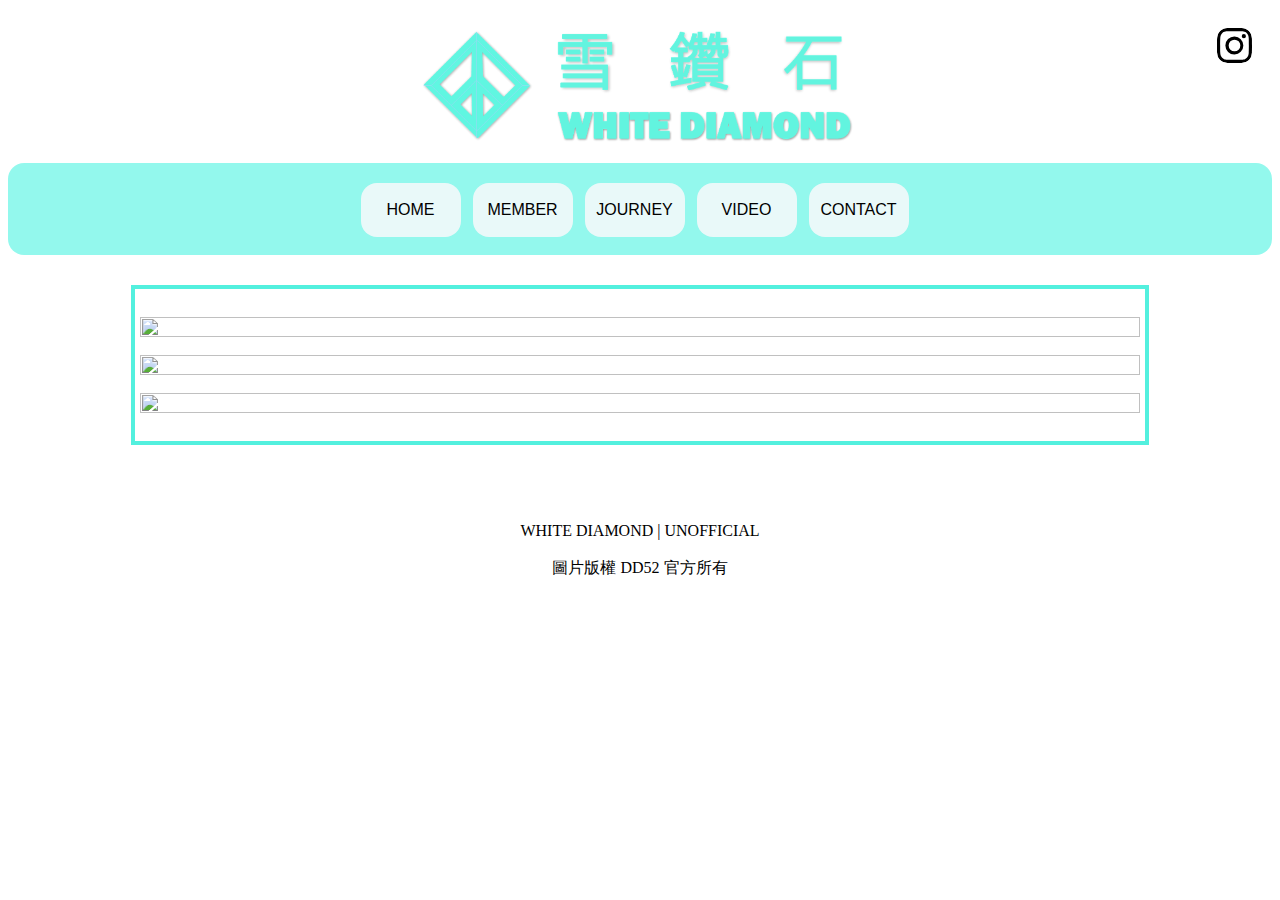
==== index.html @ bf09a4b3 "Update index.html" ====
<html>

<head>
  <meta charset="utf-8">
  <meta name="viewport" content="initial-scale=1, maximum-scale=1, user-scalable=no">
  <script src="https://ajax.googleapis.com/ajax/libs/jquery/3.3.1/jquery.min.js"></script>
  <link rel="apple-touch-icon" sizes="180x180" href="photo4web/touch-icon2.png">
  <link rel="shortcut icon" sizes="192x192" href="photo4web/touch-icon2.png">
  <link rel="stylesheet" href="css/master.css" type="text/css">
  <script src="js/backtop.js"></script>
  <meta name="description" content="Biling Biling White Diamond, 大家好我們是 雪鑽石！"/>
  <meta name="keywords" content="DD52, WHITE DIAMOND, 雪鑽石, 壞呆們, 方塊團, 雪糕"/>
  <meta name="author" content="ppolice"/>
  <title>WHITE DIAMOND | UNOFFICIAL</title>
</head>

<body>

  <div class="header">
    <svg class="ins_up600" xmlns="http://www.w3.org/2000/svg" width="35" height="35" fill="currentColor" viewBox="0 0 16 16"  onclick="window.open('https://instagram.com/dd52__white.diamond?igshid=YmMyMTA2M2Y=')">
      <path d="M8 0C5.829 0 5.556.01 4.703.048 3.85.088 3.269.222 2.76.42a3.917 3.917 0 0 0-1.417.923A3.927 3.927 0 0 0 .42 2.76C.222 3.268.087 3.85.048 4.7.01 5.555 0 5.827 0 8.001c0 2.172.01 2.444.048 3.297.04.852.174 1.433.372 1.942.205.526.478.972.923 1.417.444.445.89.719 1.416.923.51.198 1.09.333 1.942.372C5.555 15.99 5.827 16 8 16s2.444-.01 3.298-.048c.851-.04 1.434-.174 1.943-.372a3.916 3.916 0 0 0 1.416-.923c.445-.445.718-.891.923-1.417.197-.509.332-1.09.372-1.942C15.99 10.445 16 10.173 16 8s-.01-2.445-.048-3.299c-.04-.851-.175-1.433-.372-1.941a3.926 3.926 0 0 0-.923-1.417A3.911 3.911 0 0 0 13.24.42c-.51-.198-1.092-.333-1.943-.372C10.443.01 10.172 0 7.998 0h.003zm-.717 1.442h.718c2.136 0 2.389.007 3.232.046.78.035 1.204.166 1.486.275.373.145.64.319.92.599.28.28.453.546.598.92.11.281.24.705.275 1.485.039.843.047 1.096.047 3.231s-.008 2.389-.047 3.232c-.035.78-.166 1.203-.275 1.485a2.47 2.47 0 0 1-.599.919c-.28.28-.546.453-.92.598-.28.11-.704.24-1.485.276-.843.038-1.096.047-3.232.047s-2.39-.009-3.233-.047c-.78-.036-1.203-.166-1.485-.276a2.478 2.478 0 0 1-.92-.598 2.48 2.48 0 0 1-.6-.92c-.109-.281-.24-.705-.275-1.485-.038-.843-.046-1.096-.046-3.233 0-2.136.008-2.388.046-3.231.036-.78.166-1.204.276-1.486.145-.373.319-.64.599-.92.28-.28.546-.453.92-.598.282-.11.705-.24 1.485-.276.738-.034 1.024-.044 2.515-.045v.002zm4.988 1.328a.96.96 0 1 0 0 1.92.96.96 0 0 0 0-1.92zm-4.27 1.122a4.109 4.109 0 1 0 0 8.217 4.109 4.109 0 0 0 0-8.217zm0 1.441a2.667 2.667 0 1 1 0 5.334 2.667 2.667 0 0 1 0-5.334z"/>
    </svg>
    <svg class="ins_down600" xmlns="http://www.w3.org/2000/svg" width="20" height="20" fill="currentColor" viewBox="0 0 16 16"  onclick="window.open('https://instagram.com/dd52__white.diamond?igshid=YmMyMTA2M2Y=')">
      <path d="M8 0C5.829 0 5.556.01 4.703.048 3.85.088 3.269.222 2.76.42a3.917 3.917 0 0 0-1.417.923A3.927 3.927 0 0 0 .42 2.76C.222 3.268.087 3.85.048 4.7.01 5.555 0 5.827 0 8.001c0 2.172.01 2.444.048 3.297.04.852.174 1.433.372 1.942.205.526.478.972.923 1.417.444.445.89.719 1.416.923.51.198 1.09.333 1.942.372C5.555 15.99 5.827 16 8 16s2.444-.01 3.298-.048c.851-.04 1.434-.174 1.943-.372a3.916 3.916 0 0 0 1.416-.923c.445-.445.718-.891.923-1.417.197-.509.332-1.09.372-1.942C15.99 10.445 16 10.173 16 8s-.01-2.445-.048-3.299c-.04-.851-.175-1.433-.372-1.941a3.926 3.926 0 0 0-.923-1.417A3.911 3.911 0 0 0 13.24.42c-.51-.198-1.092-.333-1.943-.372C10.443.01 10.172 0 7.998 0h.003zm-.717 1.442h.718c2.136 0 2.389.007 3.232.046.78.035 1.204.166 1.486.275.373.145.64.319.92.599.28.28.453.546.598.92.11.281.24.705.275 1.485.039.843.047 1.096.047 3.231s-.008 2.389-.047 3.232c-.035.78-.166 1.203-.275 1.485a2.47 2.47 0 0 1-.599.919c-.28.28-.546.453-.92.598-.28.11-.704.24-1.485.276-.843.038-1.096.047-3.232.047s-2.39-.009-3.233-.047c-.78-.036-1.203-.166-1.485-.276a2.478 2.478 0 0 1-.92-.598 2.48 2.48 0 0 1-.6-.92c-.109-.281-.24-.705-.275-1.485-.038-.843-.046-1.096-.046-3.233 0-2.136.008-2.388.046-3.231.036-.78.166-1.204.276-1.486.145-.373.319-.64.599-.92.28-.28.546-.453.92-.598.282-.11.705-.24 1.485-.276.738-.034 1.024-.044 2.515-.045v.002zm4.988 1.328a.96.96 0 1 0 0 1.92.96.96 0 0 0 0-1.92zm-4.27 1.122a4.109 4.109 0 1 0 0 8.217 4.109 4.109 0 0 0 0-8.217zm0 1.441a2.667 2.667 0 1 1 0 5.334 2.667 2.667 0 0 1 0-5.334z"/>
    </svg>
    <div class="logo">
      <img class="photobase" src="photo4web/head5.png">
    </div>
  </div>

  <div class="MenuBar">
    <ul>
      <div>
        <li><span id="here" onclick="window.open('index.html','_self')">HOME</span></li>
        <li><span onclick="window.open('member.html','_self')">MEMBER</span></li>
        <li><span onclick="window.open('journey.html','_self')">JOURNEY</span></li>
        <li><span onclick="window.open('video.html','_self')">VIDEO</span></li>
        <li><span onclick="window.open('contact.html','_self')">CONTACT</span></li>
      </div>
    </ul>
</div>

<div class="mainart">
  <div>
    <br/>
    <img class="photomain" src="https://scontent.ftpe7-4.fna.fbcdn.net/v/t1.6435-9/117907001_190374689147223_4500296936951306288_n.jpg?_nc_cat=109&ccb=1-7&_nc_sid=730e14&_nc_ohc=1T-xSmOCpiYAX_kzBAu&_nc_oc=AQnAhjpzoYs2d_5B5jKesAO9brOOw_lAbSHgTNwvRC7lLeH2TJfXD7W5saIeNeOjzfPOu5nOGhoLyU1cSRZMp3I_&_nc_ht=scontent.ftpe7-4.fna&oh=00_AT9rKmnCGxiRgkAt9RQYmtk6-CGv8BlxSCSZFjy3K7YiIA&oe=63435476">
    <div><br/></div>
    <img class="photomain" src="https://scontent.ftpe7-4.fna.fbcdn.net/v/t1.6435-9/107351310_175945803923445_8529173584168853883_n.jpg?_nc_cat=101&ccb=1-7&_nc_sid=730e14&_nc_ohc=MafcT6zIH5wAX_d5u4C&tn=G9i7YtrYUimDudVD&_nc_ht=scontent.ftpe7-4.fna&oh=00_AT_Kk1lSFVZjAhshKstx6pSZwnzfZtTewGEWTYwvDiXyrQ&oe=63462306">
    <div><br/></div>
    <img class="photomain" src="https://scontent.ftpe7-4.fna.fbcdn.net/v/t1.6435-9/115823837_179530963564929_3921805124821416872_n.jpg?_nc_cat=109&ccb=1-7&_nc_sid=8bfeb9&_nc_ohc=YlhIL5TvLOQAX9xadha&tn=G9i7YtrYUimDudVD&_nc_ht=scontent.ftpe7-4.fna&oh=00_AT-2jsGlarO6Mn-_nV9gerS_AvS6a6TjPcAzQE0dnqsUnQ&oe=6343CFEC">
    <br/>
  </div>
</div>

<div class="footer">
  <div>WHITE DIAMOND | UNOFFICIAL</div>
  <div><br/></div>
  <div>圖片版權 DD52 官方所有</div>
</div>

<button type="button" id="BackTop">
  <!--<img src="top.png">
</div>-->

</body>

</html>
---- css/master.css ----
#BackTop{
    position: fixed;
    bottom: 1.5rem;
    right: 2rem;
    cursor: pointer;
    display: none;
    width: 60px;
    height: 60px;
    background: url(https://myfriends1033.github.io/white-diamond/photo4web/topsmall.png) center no-repeat;
    background-size: 100% auto;
    border:none;
    border-radius: 180px 180px 180px 180px;
}

/*#BackTop:hover{
    background: url(https://myfriends1033.github.io/white-diamond/photo4web/top_hover.png) center no-repeat;
    background-size: 100% auto;
}*/


body{
    cursor: url(https://myfriends1033.github.io/article/photo/cur.cur), auto !important;
    /*cursor: url(https://cur.cursors-4u.net/user/use-1/use75.cur), auto !important;*/
    /*background-color: rgb(223, 232, 232);*/
    background: url(https://myfriends1033.github.io/white-diamond/photo4web/background.png) no-repeat center;
    background-size: cover;
    height: auto;
}


@media screen and (max-width: 600px){
    .MenuBar > ul{
        padding-inline-start: 20px;
    }

    .ins_up600 {
        display:none;
    }

    .ins_down600 {
        background-color:white;
        border-radius: 7px;
        position: absolute;
        top: 35px;
        right: 10px;
        cursor: pointer;
    }

    .footer{
        height: 100px;
    }
}

@media screen and (min-width: 601px){
    .header {
        height: 155px;
    }
    
    .MenuBar{
    display: flex;
    justify-content: center;
    }

    .MenuBar > ul{
        padding-inline-start: 25px;
    }

    .ins_up600 {
        background-color:white;
        border-radius: 10.5px;
        position: absolute;
        top: 20px;
        right: 20px;
        cursor: pointer;
    }

    .ins_down600 {
        display:none;
    }

    .footer{
        height: 150px;
    }
}

.header{
    /*width: 500px;*/
    position: relative;
    display: flex;
    justify-content: center;    
    align-content: center;      
    flex-wrap: wrap;
}

.logo{
    width: 660px;
    max-width: 85%;
    height: 100%;
    /*position: relative;
    left: 10%;*/
    display: flex;
    justify-content: center;
    align-content: center;
    flex-wrap: wrap;
}

.photobase{
    max-width: 100%;
    max-height: 100%;
    display: block;
    padding: 2%;
    box-sizing: border-box;
}

.photomain{
    width: 100%;
    display:block;
}

.MenuBar{
    background-color: rgba(120, 246, 232, 0.8);
    width:100%;
    overflow-x: scroll;
    overflow-y: hidden;
    position: sticky;
    top: 0;
    /*left: 0;*/
    border-radius: 1em 1em 1em 1em;
}

.MenuBar > ul > div{
    /*position: relative;*/
    top: 0px;
    left: 0px;
    width: 37em;
    height: 60px;
    user-select: none;
}
.MenuBar > ul > div > li{
    padding: 4px;
    display: inline-block;

}
.MenuBar > ul > div > li > span{
    display: inline-block;
    width: 100px;
    height: 90%;
    background-color: rgba(243, 248, 249, 0.9);
    position: relative;
    display: flex;
    justify-content: center;
    align-content: center;      
    flex-wrap: wrap;
    border-radius: 1em 1em 1em 1em;
    font: icon;
}


.mainart {
    display: flex;
    align-items: center;
    justify-content: center;
    margin: 30px 0px 30px 0px;
}

.mainart > div{
    width: 1000px;
    max-width: 85%;
    /*margin:30px 50px 50px 50px;*/
    padding: 10px 5px 10px 5px;
    border: 4px solid rgb(83, 240, 222);
}

.footer {
    /*background-color: rgb(0, 255, 213);*/
    background: url(https://myfriends1033.github.io/white-diamond/photo4web/background.png) no-repeat center;
    background-size: cover;
    display: flex;
    align-items: center;
    justify-content: center;
    flex-direction: column;
}
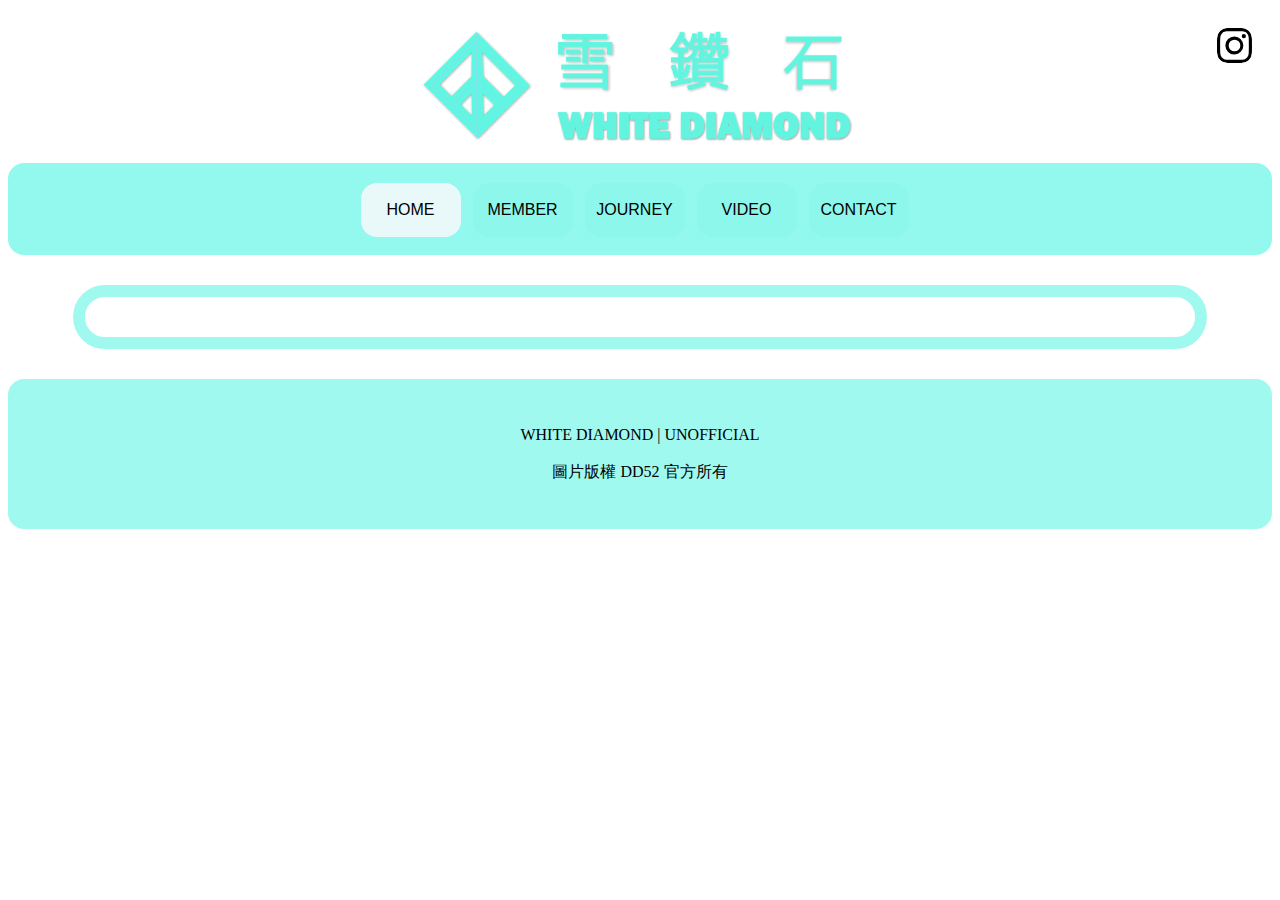
==== commit 6275329a: "Update index.html" ====
--- a/index.html
+++ b/index.html
@@ -1,67 +1,74 @@
 <html>
 
-<head>
-  <meta charset="utf-8">
-  <meta name="viewport" content="initial-scale=1, maximum-scale=1, user-scalable=no">
-  <script src="https://ajax.googleapis.com/ajax/libs/jquery/3.3.1/jquery.min.js"></script>
-  <link rel="apple-touch-icon" sizes="180x180" href="photo4web/touch-icon2.png">
-  <link rel="shortcut icon" sizes="192x192" href="photo4web/touch-icon2.png">
-  <link rel="stylesheet" href="css/master.css" type="text/css">
-  <script src="js/backtop.js"></script>
-  <meta name="description" content="Biling Biling White Diamond, 大家好我們是 雪鑽石！"/>
-  <meta name="keywords" content="DD52, WHITE DIAMOND, 雪鑽石, 壞呆們, 方塊團, 雪糕"/>
-  <meta name="author" content="ppolice"/>
-  <title>WHITE DIAMOND | UNOFFICIAL</title>
-</head>
+    <head>
+        <meta charset="utf-8">
+        <meta name="viewport" content="initial-scale=1, maximum-scale=1, user-scalable=no">
+        <script src="https://ajax.googleapis.com/ajax/libs/jquery/3.3.1/jquery.min.js"></script>
+        <link rel="apple-touch-icon" sizes="180x180" href="photo4web/touch-icon2.png">
+        <link rel="shortcut icon" sizes="192x192" href="photo4web/touch-icon2.png">
+        <link rel="stylesheet" href="css/master.css" type="text/css">
+        <link rel="stylesheet" href="css/picwrap.css" type="text/css">
+        <script src="js/backtop.js"></script>
+        <meta name="description" content="Biling Biling White Diamond, 大家好我們是 雪鑽石！"/>
+        <meta name="keywords" content="DD52, WHITE DIAMOND, 雪鑽石, 壞呆們, 方塊團, 雪糕"/>
+        <meta name="author" content="ppolice"/>
+        <title>WHITE DIAMOND | UNOFFICIAL</title>
+    </head>
 
-<body>
+    <body>
 
-  <div class="header">
-    <svg class="ins_up600" xmlns="http://www.w3.org/2000/svg" width="35" height="35" fill="currentColor" viewBox="0 0 16 16"  onclick="window.open('https://instagram.com/dd52__white.diamond?igshid=YmMyMTA2M2Y=')">
-      <path d="M8 0C5.829 0 5.556.01 4.703.048 3.85.088 3.269.222 2.76.42a3.917 3.917 0 0 0-1.417.923A3.927 3.927 0 0 0 .42 2.76C.222 3.268.087 3.85.048 4.7.01 5.555 0 5.827 0 8.001c0 2.172.01 2.444.048 3.297.04.852.174 1.433.372 1.942.205.526.478.972.923 1.417.444.445.89.719 1.416.923.51.198 1.09.333 1.942.372C5.555 15.99 5.827 16 8 16s2.444-.01 3.298-.048c.851-.04 1.434-.174 1.943-.372a3.916 3.916 0 0 0 1.416-.923c.445-.445.718-.891.923-1.417.197-.509.332-1.09.372-1.942C15.99 10.445 16 10.173 16 8s-.01-2.445-.048-3.299c-.04-.851-.175-1.433-.372-1.941a3.926 3.926 0 0 0-.923-1.417A3.911 3.911 0 0 0 13.24.42c-.51-.198-1.092-.333-1.943-.372C10.443.01 10.172 0 7.998 0h.003zm-.717 1.442h.718c2.136 0 2.389.007 3.232.046.78.035 1.204.166 1.486.275.373.145.64.319.92.599.28.28.453.546.598.92.11.281.24.705.275 1.485.039.843.047 1.096.047 3.231s-.008 2.389-.047 3.232c-.035.78-.166 1.203-.275 1.485a2.47 2.47 0 0 1-.599.919c-.28.28-.546.453-.92.598-.28.11-.704.24-1.485.276-.843.038-1.096.047-3.232.047s-2.39-.009-3.233-.047c-.78-.036-1.203-.166-1.485-.276a2.478 2.478 0 0 1-.92-.598 2.48 2.48 0 0 1-.6-.92c-.109-.281-.24-.705-.275-1.485-.038-.843-.046-1.096-.046-3.233 0-2.136.008-2.388.046-3.231.036-.78.166-1.204.276-1.486.145-.373.319-.64.599-.92.28-.28.546-.453.92-.598.282-.11.705-.24 1.485-.276.738-.034 1.024-.044 2.515-.045v.002zm4.988 1.328a.96.96 0 1 0 0 1.92.96.96 0 0 0 0-1.92zm-4.27 1.122a4.109 4.109 0 1 0 0 8.217 4.109 4.109 0 0 0 0-8.217zm0 1.441a2.667 2.667 0 1 1 0 5.334 2.667 2.667 0 0 1 0-5.334z"/>
-    </svg>
-    <svg class="ins_down600" xmlns="http://www.w3.org/2000/svg" width="20" height="20" fill="currentColor" viewBox="0 0 16 16"  onclick="window.open('https://instagram.com/dd52__white.diamond?igshid=YmMyMTA2M2Y=')">
-      <path d="M8 0C5.829 0 5.556.01 4.703.048 3.85.088 3.269.222 2.76.42a3.917 3.917 0 0 0-1.417.923A3.927 3.927 0 0 0 .42 2.76C.222 3.268.087 3.85.048 4.7.01 5.555 0 5.827 0 8.001c0 2.172.01 2.444.048 3.297.04.852.174 1.433.372 1.942.205.526.478.972.923 1.417.444.445.89.719 1.416.923.51.198 1.09.333 1.942.372C5.555 15.99 5.827 16 8 16s2.444-.01 3.298-.048c.851-.04 1.434-.174 1.943-.372a3.916 3.916 0 0 0 1.416-.923c.445-.445.718-.891.923-1.417.197-.509.332-1.09.372-1.942C15.99 10.445 16 10.173 16 8s-.01-2.445-.048-3.299c-.04-.851-.175-1.433-.372-1.941a3.926 3.926 0 0 0-.923-1.417A3.911 3.911 0 0 0 13.24.42c-.51-.198-1.092-.333-1.943-.372C10.443.01 10.172 0 7.998 0h.003zm-.717 1.442h.718c2.136 0 2.389.007 3.232.046.78.035 1.204.166 1.486.275.373.145.64.319.92.599.28.28.453.546.598.92.11.281.24.705.275 1.485.039.843.047 1.096.047 3.231s-.008 2.389-.047 3.232c-.035.78-.166 1.203-.275 1.485a2.47 2.47 0 0 1-.599.919c-.28.28-.546.453-.92.598-.28.11-.704.24-1.485.276-.843.038-1.096.047-3.232.047s-2.39-.009-3.233-.047c-.78-.036-1.203-.166-1.485-.276a2.478 2.478 0 0 1-.92-.598 2.48 2.48 0 0 1-.6-.92c-.109-.281-.24-.705-.275-1.485-.038-.843-.046-1.096-.046-3.233 0-2.136.008-2.388.046-3.231.036-.78.166-1.204.276-1.486.145-.373.319-.64.599-.92.28-.28.546-.453.92-.598.282-.11.705-.24 1.485-.276.738-.034 1.024-.044 2.515-.045v.002zm4.988 1.328a.96.96 0 1 0 0 1.92.96.96 0 0 0 0-1.92zm-4.27 1.122a4.109 4.109 0 1 0 0 8.217 4.109 4.109 0 0 0 0-8.217zm0 1.441a2.667 2.667 0 1 1 0 5.334 2.667 2.667 0 0 1 0-5.334z"/>
-    </svg>
-    <div class="logo">
-      <img class="photobase" src="photo4web/head5.png">
-    </div>
-  </div>
+        <div class="header">
+            <svg class="ins_up600" xmlns="http://www.w3.org/2000/svg" width="35" height="35" fill="currentColor" viewBox="0 0 16 16"  onclick="window.open('https://instagram.com/dd52__white.diamond?igshid=YmMyMTA2M2Y=')">
+                <path d="M8 0C5.829 0 5.556.01 4.703.048 3.85.088 3.269.222 2.76.42a3.917 3.917 0 0 0-1.417.923A3.927 3.927 0 0 0 .42 2.76C.222 3.268.087 3.85.048 4.7.01 5.555 0 5.827 0 8.001c0 2.172.01 2.444.048 3.297.04.852.174 1.433.372 1.942.205.526.478.972.923 1.417.444.445.89.719 1.416.923.51.198 1.09.333 1.942.372C5.555 15.99 5.827 16 8 16s2.444-.01 3.298-.048c.851-.04 1.434-.174 1.943-.372a3.916 3.916 0 0 0 1.416-.923c.445-.445.718-.891.923-1.417.197-.509.332-1.09.372-1.942C15.99 10.445 16 10.173 16 8s-.01-2.445-.048-3.299c-.04-.851-.175-1.433-.372-1.941a3.926 3.926 0 0 0-.923-1.417A3.911 3.911 0 0 0 13.24.42c-.51-.198-1.092-.333-1.943-.372C10.443.01 10.172 0 7.998 0h.003zm-.717 1.442h.718c2.136 0 2.389.007 3.232.046.78.035 1.204.166 1.486.275.373.145.64.319.92.599.28.28.453.546.598.92.11.281.24.705.275 1.485.039.843.047 1.096.047 3.231s-.008 2.389-.047 3.232c-.035.78-.166 1.203-.275 1.485a2.47 2.47 0 0 1-.599.919c-.28.28-.546.453-.92.598-.28.11-.704.24-1.485.276-.843.038-1.096.047-3.232.047s-2.39-.009-3.233-.047c-.78-.036-1.203-.166-1.485-.276a2.478 2.478 0 0 1-.92-.598 2.48 2.48 0 0 1-.6-.92c-.109-.281-.24-.705-.275-1.485-.038-.843-.046-1.096-.046-3.233 0-2.136.008-2.388.046-3.231.036-.78.166-1.204.276-1.486.145-.373.319-.64.599-.92.28-.28.546-.453.92-.598.282-.11.705-.24 1.485-.276.738-.034 1.024-.044 2.515-.045v.002zm4.988 1.328a.96.96 0 1 0 0 1.92.96.96 0 0 0 0-1.92zm-4.27 1.122a4.109 4.109 0 1 0 0 8.217 4.109 4.109 0 0 0 0-8.217zm0 1.441a2.667 2.667 0 1 1 0 5.334 2.667 2.667 0 0 1 0-5.334z"/>
+            </svg>
+            <svg class="ins_down600" xmlns="http://www.w3.org/2000/svg" width="20" height="20" fill="currentColor" viewBox="0 0 16 16"  onclick="window.open('https://instagram.com/dd52__white.diamond?igshid=YmMyMTA2M2Y=')">
+                <path d="M8 0C5.829 0 5.556.01 4.703.048 3.85.088 3.269.222 2.76.42a3.917 3.917 0 0 0-1.417.923A3.927 3.927 0 0 0 .42 2.76C.222 3.268.087 3.85.048 4.7.01 5.555 0 5.827 0 8.001c0 2.172.01 2.444.048 3.297.04.852.174 1.433.372 1.942.205.526.478.972.923 1.417.444.445.89.719 1.416.923.51.198 1.09.333 1.942.372C5.555 15.99 5.827 16 8 16s2.444-.01 3.298-.048c.851-.04 1.434-.174 1.943-.372a3.916 3.916 0 0 0 1.416-.923c.445-.445.718-.891.923-1.417.197-.509.332-1.09.372-1.942C15.99 10.445 16 10.173 16 8s-.01-2.445-.048-3.299c-.04-.851-.175-1.433-.372-1.941a3.926 3.926 0 0 0-.923-1.417A3.911 3.911 0 0 0 13.24.42c-.51-.198-1.092-.333-1.943-.372C10.443.01 10.172 0 7.998 0h.003zm-.717 1.442h.718c2.136 0 2.389.007 3.232.046.78.035 1.204.166 1.486.275.373.145.64.319.92.599.28.28.453.546.598.92.11.281.24.705.275 1.485.039.843.047 1.096.047 3.231s-.008 2.389-.047 3.232c-.035.78-.166 1.203-.275 1.485a2.47 2.47 0 0 1-.599.919c-.28.28-.546.453-.92.598-.28.11-.704.24-1.485.276-.843.038-1.096.047-3.232.047s-2.39-.009-3.233-.047c-.78-.036-1.203-.166-1.485-.276a2.478 2.478 0 0 1-.92-.598 2.48 2.48 0 0 1-.6-.92c-.109-.281-.24-.705-.275-1.485-.038-.843-.046-1.096-.046-3.233 0-2.136.008-2.388.046-3.231.036-.78.166-1.204.276-1.486.145-.373.319-.64.599-.92.28-.28.546-.453.92-.598.282-.11.705-.24 1.485-.276.738-.034 1.024-.044 2.515-.045v.002zm4.988 1.328a.96.96 0 1 0 0 1.92.96.96 0 0 0 0-1.92zm-4.27 1.122a4.109 4.109 0 1 0 0 8.217 4.109 4.109 0 0 0 0-8.217zm0 1.441a2.667 2.667 0 1 1 0 5.334 2.667 2.667 0 0 1 0-5.334z"/>
+            </svg>
+            <div class="logo">
+                <img class="photobase" src="photo4web/head5.png">
+            </div>
+        </div>
 
-  <div class="MenuBar">
-    <ul>
-      <div>
-        <li><span id="here" onclick="window.open('index.html','_self')">HOME</span></li>
-        <li><span onclick="window.open('member.html','_self')">MEMBER</span></li>
-        <li><span onclick="window.open('journey.html','_self')">JOURNEY</span></li>
-        <li><span onclick="window.open('video.html','_self')">VIDEO</span></li>
-        <li><span onclick="window.open('contact.html','_self')">CONTACT</span></li>
-      </div>
-    </ul>
-</div>
+        <div class="MenuBar">
+            <ul>
+                <div>
+                    <li><span id="here" onclick="window.open('index.html','_self')">HOME</span></li>
+                    <li><span onclick="window.open('member.html','_self')">MEMBER</span></li>
+                    <li><span onclick="window.open('journey.html','_self')">JOURNEY</span></li>
+                    <li><span onclick="window.open('video.html','_self')">VIDEO</span></li>
+                    <li><span onclick="window.open('contact.html','_self')">CONTACT</span></li>
+                </div>
+            </ul>
+        </div>
 
-<div class="mainart">
-  <div>
-    <br/>
-    <img class="photomain" src="https://scontent.ftpe7-4.fna.fbcdn.net/v/t1.6435-9/117907001_190374689147223_4500296936951306288_n.jpg?_nc_cat=109&ccb=1-7&_nc_sid=730e14&_nc_ohc=1T-xSmOCpiYAX_kzBAu&_nc_oc=AQnAhjpzoYs2d_5B5jKesAO9brOOw_lAbSHgTNwvRC7lLeH2TJfXD7W5saIeNeOjzfPOu5nOGhoLyU1cSRZMp3I_&_nc_ht=scontent.ftpe7-4.fna&oh=00_AT9rKmnCGxiRgkAt9RQYmtk6-CGv8BlxSCSZFjy3K7YiIA&oe=63435476">
-    <div><br/></div>
-    <img class="photomain" src="https://scontent.ftpe7-4.fna.fbcdn.net/v/t1.6435-9/107351310_175945803923445_8529173584168853883_n.jpg?_nc_cat=101&ccb=1-7&_nc_sid=730e14&_nc_ohc=MafcT6zIH5wAX_d5u4C&tn=G9i7YtrYUimDudVD&_nc_ht=scontent.ftpe7-4.fna&oh=00_AT_Kk1lSFVZjAhshKstx6pSZwnzfZtTewGEWTYwvDiXyrQ&oe=63462306">
-    <div><br/></div>
-    <img class="photomain" src="https://scontent.ftpe7-4.fna.fbcdn.net/v/t1.6435-9/115823837_179530963564929_3921805124821416872_n.jpg?_nc_cat=109&ccb=1-7&_nc_sid=8bfeb9&_nc_ohc=YlhIL5TvLOQAX9xadha&tn=G9i7YtrYUimDudVD&_nc_ht=scontent.ftpe7-4.fna&oh=00_AT-2jsGlarO6Mn-_nV9gerS_AvS6a6TjPcAzQE0dnqsUnQ&oe=6343CFEC">
-    <br/>
-  </div>
-</div>
+        <div class="mainart">
+            <div>
+                <div class="pictures-wrap">
+                    <ul>
+                      <li>
+                        <img src="https://myfriends1033.github.io/white-diamond/photo4web/home_img.png" alt="">
+                      </li>
+                      <li>
+                        <img height="80.5%" src="https://scontent.ftpe7-2.fna.fbcdn.net/v/t1.6435-9/118925715_194323082088885_6087966753912338272_n.jpg?_nc_cat=108&ccb=1-7&_nc_sid=973b4a&_nc_ohc=xiT2oD8tdQQAX-9SK-a&_nc_ht=scontent.ftpe7-2.fna&oh=00_AT-dmcXwqsjssEjGBaw3iwtValI79JUx8xabwKS3WOIaPQ&oe=6372DE04" alt="">
+                      </li>
+                      <li>
+                        <img height="80.5%" src="https://scontent.ftpe7-4.fna.fbcdn.net/v/t1.6435-9/118951696_194323095422217_4035339872525050732_n.jpg?_nc_cat=107&ccb=1-7&_nc_sid=973b4a&_nc_ohc=e0h0IMmjvr4AX8ScKlB&_nc_ht=scontent.ftpe7-4.fna&oh=00_AT8rqPD8TlYCwDNZNb0noHAqdy-Yk8n7uI2hUXtL9KzoEw&oe=636F7E31" alt="">
+                      </li>
+                    </ul>
+                </div>
+            </div>
+        </div>
 
-<div class="footer">
-  <div>WHITE DIAMOND | UNOFFICIAL</div>
-  <div><br/></div>
-  <div>圖片版權 DD52 官方所有</div>
-</div>
+        <div class="footer">
+            <div>WHITE DIAMOND | UNOFFICIAL</div>
+            <div><br/></div>
+            <div>圖片版權 DD52 官方所有</div>
+        </div>
 
-<button type="button" id="BackTop">
-  <!--<img src="top.png">
-</div>-->
+        <button type="button" id="BackTop"></button>
+        <!--<img src="top.png">
+        </div>-->
 
-</body>
+    </body>
 
 </html>
--- a/css/master.css
+++ b/css/master.css
@@ -10,6 +10,7 @@
     background-size: 100% auto;
     border:none;
     border-radius: 180px 180px 180px 180px;
+    opacity: 0.9;
 }
 
 /*#BackTop:hover{
@@ -17,18 +18,37 @@
     background-size: 100% auto;
 }*/
 
-
-body{
+::selection {
+	background: rgb(62, 205, 189);
+	color:white
+}
+::-moz-selection {
+	background: rgb(62, 205, 189);
+	color:white
+}
+::-webkit-selection {
+	background: rgb(62, 205, 189);
+	color:white
+}
+
+body {
     cursor: url(https://myfriends1033.github.io/article/photo/cur.cur), auto !important;
     /*cursor: url(https://cur.cursors-4u.net/user/use-1/use75.cur), auto !important;*/
     /*background-color: rgb(223, 232, 232);*/
-    background: url(https://myfriends1033.github.io/white-diamond/photo4web/background.png) no-repeat center;
-    background-size: cover;
+    background: url(https://myfriends1033.github.io/white-diamond/photo4web/background2.png) top;
     height: auto;
 }
 
 
-@media screen and (max-width: 600px){
+@media screen and (max-width: 600px) {
+    body {
+        background-size: 20%;
+    }
+
+    .MenuBar {
+        overflow-x: scroll;
+    }
+    
     .MenuBar > ul{
         padding-inline-start: 20px;
     }
@@ -46,22 +66,36 @@
         cursor: pointer;
     }
 
-    .footer{
+    .mainart > div {
+        border: 0.6em solid rgb(120, 246, 232, 0.7);
+    }
+
+    .mainart > div > iframe {
+        max-width: 90%;
+        height: 200px;
+    }
+
+    .footer {
         height: 100px;
     }
 }
 
-@media screen and (min-width: 601px){
+@media screen and (min-width: 601px) {
+    body {
+        background-size: 15%;
+    }
+
     .header {
         height: 155px;
     }
     
-    .MenuBar{
-    display: flex;
-    justify-content: center;
-    }
-
-    .MenuBar > ul{
+    .MenuBar {
+    overflow-x: hidden;
+    display: flex;
+    justify-content: center;
+    }
+
+    .MenuBar > ul {
         padding-inline-start: 25px;
     }
 
@@ -78,12 +112,22 @@
         display:none;
     }
 
-    .footer{
+    .mainart > div {
+        border: 0.8em solid rgb(120, 246, 232, 0.7);
+    }
+
+    .mainart > div > iframe {
+        width: 800px;
+        max-width: 90%;
+        height: 355px;
+    }
+
+    .footer {
         height: 150px;
     }
 }
 
-.header{
+.header {
     /*width: 500px;*/
     position: relative;
     display: flex;
@@ -92,7 +136,7 @@
     flex-wrap: wrap;
 }
 
-.logo{
+.logo {
     width: 660px;
     max-width: 85%;
     height: 100%;
@@ -104,7 +148,7 @@
     flex-wrap: wrap;
 }
 
-.photobase{
+.photobase {
     max-width: 100%;
     max-height: 100%;
     display: block;
@@ -112,15 +156,14 @@
     box-sizing: border-box;
 }
 
-.photomain{
+.photomain {
     width: 100%;
     display:block;
 }
 
-.MenuBar{
+.MenuBar {
     background-color: rgba(120, 246, 232, 0.8);
     width:100%;
-    overflow-x: scroll;
     overflow-y: hidden;
     position: sticky;
     top: 0;
@@ -128,7 +171,7 @@
     border-radius: 1em 1em 1em 1em;
 }
 
-.MenuBar > ul > div{
+.MenuBar > ul > div {
     /*position: relative;*/
     top: 0px;
     left: 0px;
@@ -136,16 +179,16 @@
     height: 60px;
     user-select: none;
 }
-.MenuBar > ul > div > li{
+.MenuBar > ul > div > li {
     padding: 4px;
     display: inline-block;
 
 }
-.MenuBar > ul > div > li > span{
+.MenuBar > ul > div > li > span {
     display: inline-block;
     width: 100px;
     height: 90%;
-    background-color: rgba(243, 248, 249, 0.9);
+    background-color: rgba(120, 246, 232, 0.2);
     position: relative;
     display: flex;
     justify-content: center;
@@ -155,26 +198,58 @@
     font: icon;
 }
 
+.MenuBar > ul > div > li > span:hover {
+    background-color: rgba(243, 248, 249, 0.9);
+}
+
+#here {
+    background-color: rgba(243, 248, 249, 0.9);
+}
+
 
 .mainart {
     display: flex;
     align-items: center;
     justify-content: center;
+    flex-direction: column;
     margin: 30px 0px 30px 0px;
 }
 
-.mainart > div{
-    width: 1000px;
-    max-width: 85%;
+.mainart > div {
+    width: 1100px;
+    max-width: 90%;
     /*margin:30px 50px 50px 50px;*/
     padding: 10px 5px 10px 5px;
-    border: 4px solid rgb(83, 240, 222);
+    display: flex;
+    align-items: center;
+    justify-content: center;
+    flex-direction: column;
+    border-radius: 2em;
+}
+
+.vdtitleup {
+    display: block;
+    font-size: 1.5em;
+    margin-block-start: 1.5em;
+    margin-block-end: 0em;
+    font-weight: bold;
+    text-align: center;
+}
+
+.vdtitledown {
+    display: block;
+    font-size: 1.2em;
+    margin-block-start: 0em;
+    margin-block-end: 0.83em;
+    font-weight: bold;
+    text-align: center;
 }
 
 .footer {
-    /*background-color: rgb(0, 255, 213);*/
-    background: url(https://myfriends1033.github.io/white-diamond/photo4web/background.png) no-repeat center;
-    background-size: cover;
+    background-color: rgba(120, 246, 232, 0.7);
+    border-radius: 1em 1em 1em 1em;
+    /* background: url(https://myfriends1033.github.io/white-diamond/photo4web/background.png) no-repeat center;
+    background-size: cover; */
     display: flex;
     align-items: center;
     justify-content: center;
--- a/css/picwrap.css
+++ b/css/picwrap.css
@@ -0,0 +1,59 @@
+/* 動畫關鍵影格 */
+@keyframes move {
+    7% {
+        transform: translateX(0px);
+    }
+    15% {
+        transform: translateX(0px);
+    }
+    30% {
+        transform: translateX(-33.5%);
+    }
+    45% {
+        transform: translateX(-33.5%);
+    }
+    60% {
+        transform: translateX(-66.67%);
+    }
+    80% {
+        transform: translateX(-66.67%);
+    }
+}
+
+.pictures-wrap > ul,
+.pictures-wrap > ul > li {
+    margin: 0px;
+    padding: 0px;
+}
+
+.pictures-wrap {
+    width: 1100px;
+    max-width: 95%;
+    /* margin: 0 auto; */
+    /* border: 5px solid pink; */
+    overflow: hidden;
+}
+
+.pictures-wrap > ul {
+    width: 300%;
+    display: flex;
+    animation: move 20s infinite;
+}
+
+.pictures-wrap > ul > li {
+    width: 1100px;
+    max-width: 100%;
+    display: flex;
+    align-items: center;
+    justify-content: center;
+    flex-direction: column;
+}
+
+.pictures-wrap > ul > li > img {
+    max-width: 100%;
+}
+
+/* .pictures-wrap > ul > li > img:hover {
+    transform: scale(1.2);
+    transition: transform 0.8;
+} */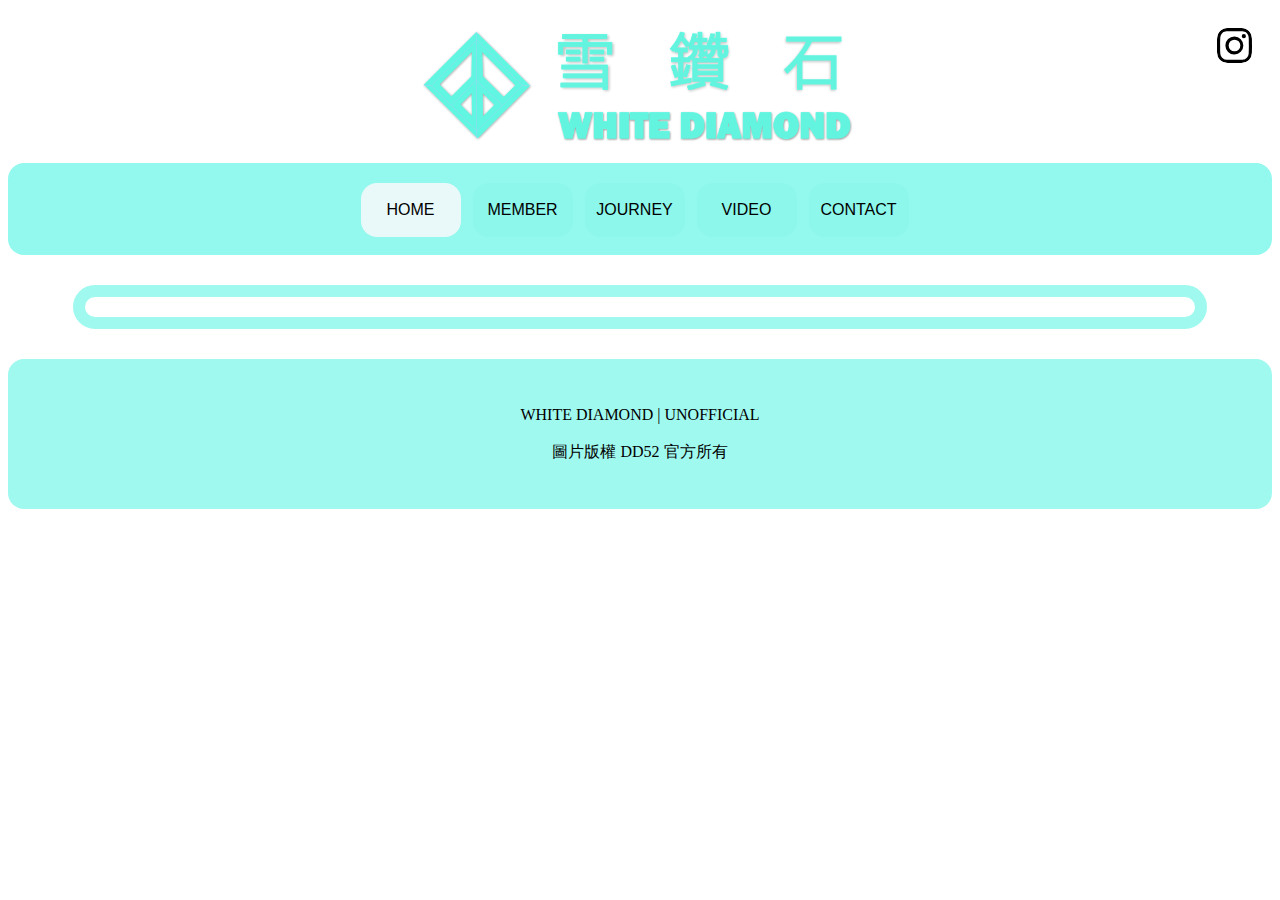
==== commit c354e1df: "Update index.html" ====
--- a/index.html
+++ b/index.html
@@ -49,10 +49,10 @@
                         <img src="https://myfriends1033.github.io/white-diamond/photo4web/home_img.png" alt="">
                       </li>
                       <li>
-                        <img height="80.5%" src="https://scontent.ftpe7-2.fna.fbcdn.net/v/t1.6435-9/118925715_194323082088885_6087966753912338272_n.jpg?_nc_cat=108&ccb=1-7&_nc_sid=973b4a&_nc_ohc=xiT2oD8tdQQAX-9SK-a&_nc_ht=scontent.ftpe7-2.fna&oh=00_AT-dmcXwqsjssEjGBaw3iwtValI79JUx8xabwKS3WOIaPQ&oe=6372DE04" alt="">
+                        <img src="https://scontent.ftpe7-2.fna.fbcdn.net/v/t1.6435-9/118925715_194323082088885_6087966753912338272_n.jpg?_nc_cat=108&ccb=1-7&_nc_sid=973b4a&_nc_ohc=xiT2oD8tdQQAX-9SK-a&_nc_ht=scontent.ftpe7-2.fna&oh=00_AT-dmcXwqsjssEjGBaw3iwtValI79JUx8xabwKS3WOIaPQ&oe=6372DE04" alt="">
                       </li>
                       <li>
-                        <img height="80.5%" src="https://scontent.ftpe7-4.fna.fbcdn.net/v/t1.6435-9/118951696_194323095422217_4035339872525050732_n.jpg?_nc_cat=107&ccb=1-7&_nc_sid=973b4a&_nc_ohc=e0h0IMmjvr4AX8ScKlB&_nc_ht=scontent.ftpe7-4.fna&oh=00_AT8rqPD8TlYCwDNZNb0noHAqdy-Yk8n7uI2hUXtL9KzoEw&oe=636F7E31" alt="">
+                        <img src="https://scontent.ftpe7-4.fna.fbcdn.net/v/t1.6435-9/118951696_194323095422217_4035339872525050732_n.jpg?_nc_cat=107&ccb=1-7&_nc_sid=973b4a&_nc_ohc=e0h0IMmjvr4AX8ScKlB&_nc_ht=scontent.ftpe7-4.fna&oh=00_AT8rqPD8TlYCwDNZNb0noHAqdy-Yk8n7uI2hUXtL9KzoEw&oe=636F7E31" alt="">
                       </li>
                     </ul>
                 </div>
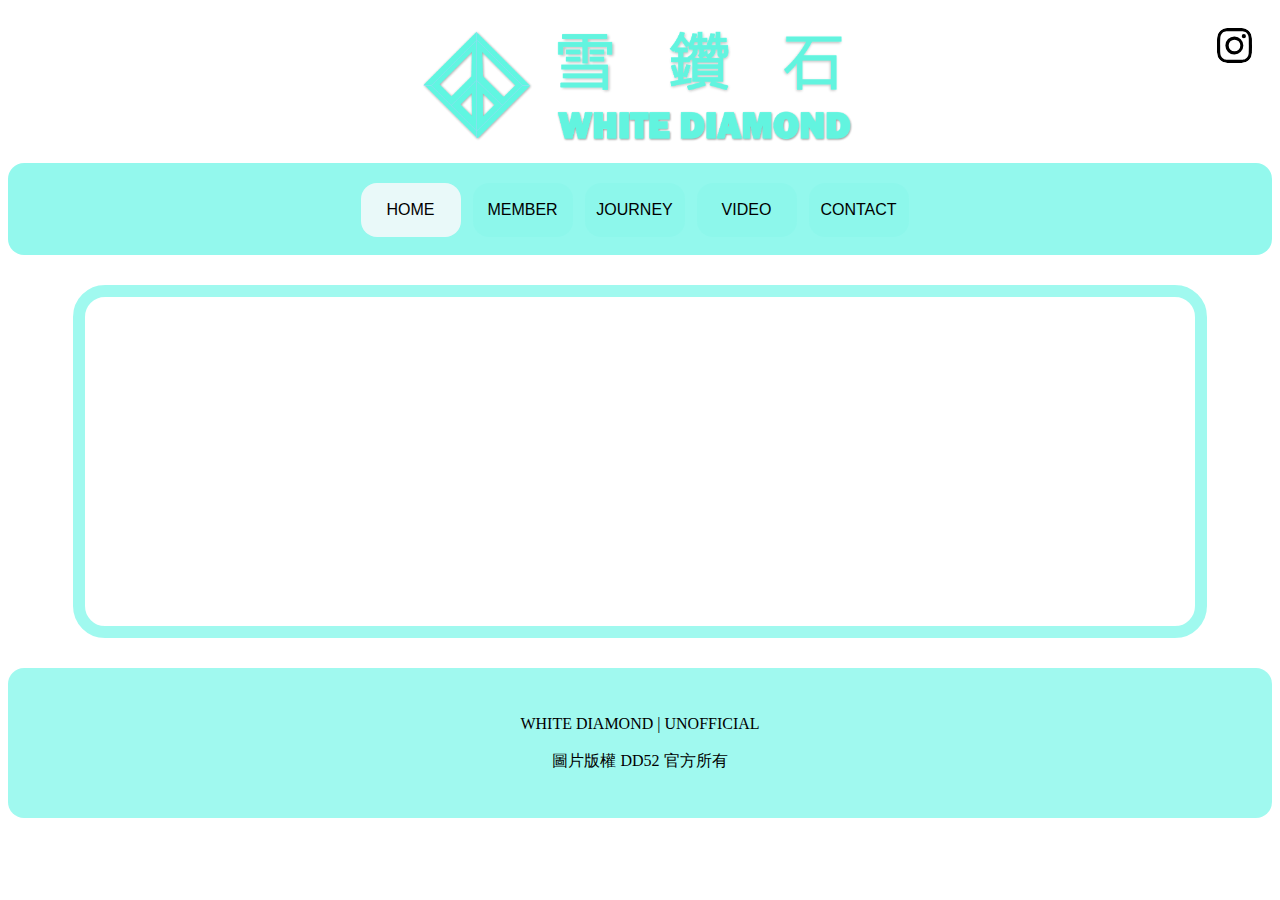
==== commit 0d2c615a: "Update index.html" ====
--- a/index.html
+++ b/index.html
@@ -45,15 +45,19 @@
             <div>
                 <div class="pictures-wrap">
                     <ul>
-                      <li>
-                        <img src="https://myfriends1033.github.io/white-diamond/photo4web/home_img.png" alt="">
-                      </li>
-                      <li>
-                        <img src="https://scontent.ftpe7-2.fna.fbcdn.net/v/t1.6435-9/118925715_194323082088885_6087966753912338272_n.jpg?_nc_cat=108&ccb=1-7&_nc_sid=973b4a&_nc_ohc=xiT2oD8tdQQAX-9SK-a&_nc_ht=scontent.ftpe7-2.fna&oh=00_AT-dmcXwqsjssEjGBaw3iwtValI79JUx8xabwKS3WOIaPQ&oe=6372DE04" alt="">
-                      </li>
-                      <li>
-                        <img src="https://scontent.ftpe7-4.fna.fbcdn.net/v/t1.6435-9/118951696_194323095422217_4035339872525050732_n.jpg?_nc_cat=107&ccb=1-7&_nc_sid=973b4a&_nc_ohc=e0h0IMmjvr4AX8ScKlB&_nc_ht=scontent.ftpe7-4.fna&oh=00_AT8rqPD8TlYCwDNZNb0noHAqdy-Yk8n7uI2hUXtL9KzoEw&oe=636F7E31" alt="">
-                      </li>
+                        <li>
+                            <img src="photo4web/home_img.png" alt="">
+                        </li>
+                        <li>
+                            <div style="padding: 10%;">
+                                <img src="https://scontent.ftpe7-2.fna.fbcdn.net/v/t1.6435-9/118925715_194323082088885_6087966753912338272_n.jpg?_nc_cat=108&ccb=1-7&_nc_sid=973b4a&_nc_ohc=xiT2oD8tdQQAX-9SK-a&_nc_ht=scontent.ftpe7-2.fna&oh=00_AT-dmcXwqsjssEjGBaw3iwtValI79JUx8xabwKS3WOIaPQ&oe=6372DE04" alt="">
+                            </div>                            
+                        </li>
+                        <li>
+                            <div style="padding: 10%;">
+                                <img src="https://scontent.ftpe7-4.fna.fbcdn.net/v/t1.6435-9/118951696_194323095422217_4035339872525050732_n.jpg?_nc_cat=107&ccb=1-7&_nc_sid=973b4a&_nc_ohc=e0h0IMmjvr4AX8ScKlB&_nc_ht=scontent.ftpe7-4.fna&oh=00_AT8rqPD8TlYCwDNZNb0noHAqdy-Yk8n7uI2hUXtL9KzoEw&oe=636F7E31" alt="">
+                            </div>       
+                        </li>
                     </ul>
                 </div>
             </div>
--- a/css/picwrap.css
+++ b/css/picwrap.css
@@ -7,10 +7,10 @@
         transform: translateX(0px);
     }
     30% {
-        transform: translateX(-33.5%);
+        transform: translateX(-33.4%);
     }
     45% {
-        transform: translateX(-33.5%);
+        transform: translateX(-33.4%);
     }
     60% {
         transform: translateX(-66.67%);
@@ -35,6 +35,10 @@
 }
 
 .pictures-wrap > ul {
+    /*animation tag will on the top of anything*/
+    position: relative;
+    z-index: -1;
+    /*so need to set the z to -1*/
     width: 300%;
     display: flex;
     animation: move 20s infinite;
@@ -43,17 +47,22 @@
 .pictures-wrap > ul > li {
     width: 1100px;
     max-width: 100%;
+    padding: 2%;
     display: flex;
     align-items: center;
     justify-content: center;
     flex-direction: column;
 }
 
-.pictures-wrap > ul > li > img {
+.pictures-wrap > ul > li > div {
+    padding: 10%;
+}
+
+.pictures-wrap img {
     max-width: 100%;
 }
 
-/* .pictures-wrap > ul > li > img:hover {
+.pictures-wrap > ul > li > img:hover {
     transform: scale(1.2);
     transition: transform 0.8;
-} */+}
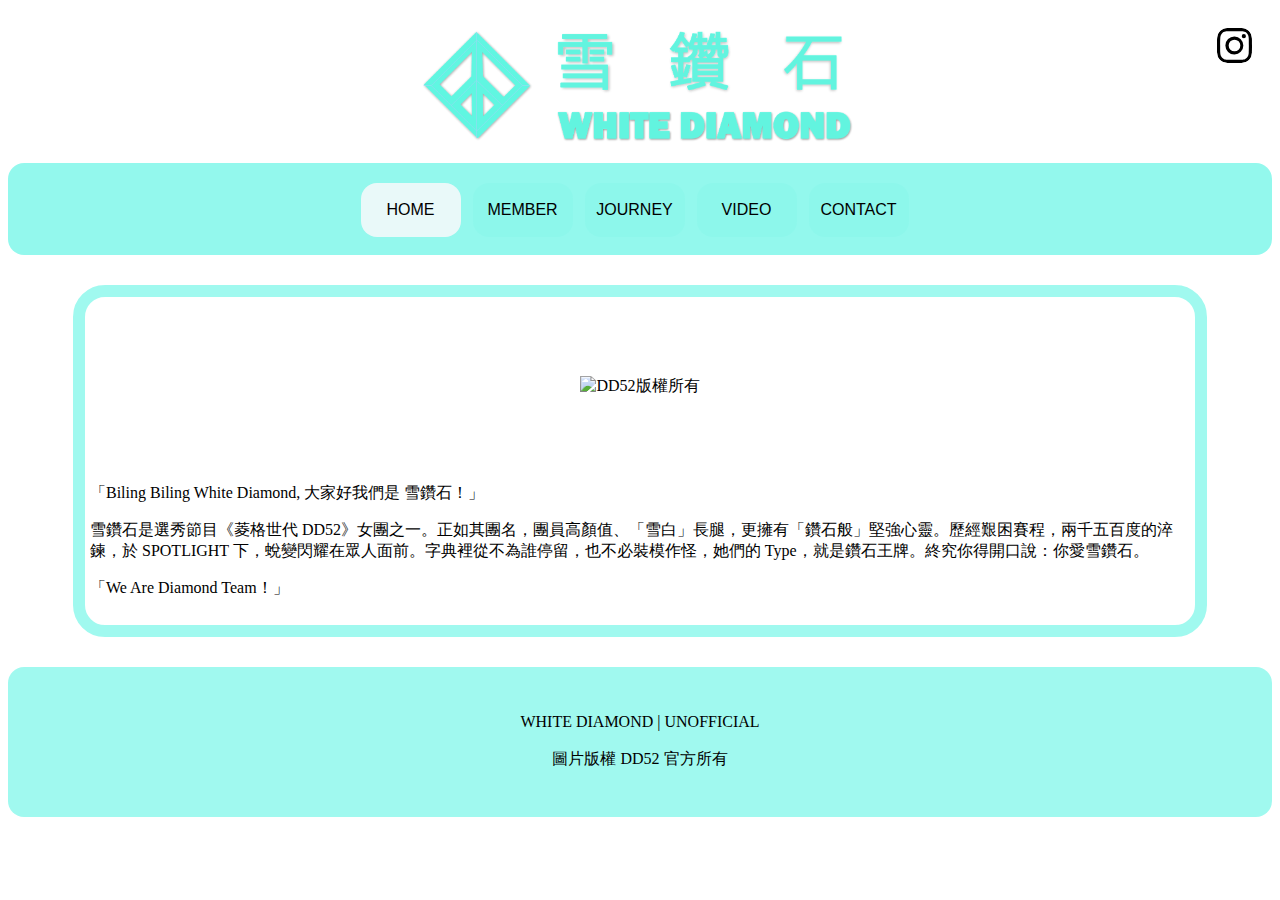
==== commit a234af3f: "add descript" ====
--- a/index.html
+++ b/index.html
@@ -46,19 +46,30 @@
                 <div class="pictures-wrap">
                     <ul>
                         <li>
-                            <img src="photo4web/home_img.png" alt="">
+                            <img src="photo4web/home_img.png" alt="DD52版權所有">
                         </li>
                         <li>
-                            <div style="padding: 10%;">
-                                <img src="https://scontent.ftpe7-2.fna.fbcdn.net/v/t1.6435-9/118925715_194323082088885_6087966753912338272_n.jpg?_nc_cat=108&ccb=1-7&_nc_sid=973b4a&_nc_ohc=xiT2oD8tdQQAX-9SK-a&_nc_ht=scontent.ftpe7-2.fna&oh=00_AT-dmcXwqsjssEjGBaw3iwtValI79JUx8xabwKS3WOIaPQ&oe=6372DE04" alt="">
-                            </div>                            
+                            <div>
+                                <img src="https://scontent.ftpe8-1.fna.fbcdn.net/v/t1.6435-9/118925715_194323082088885_6087966753912338272_n.jpg?_nc_cat=108&ccb=1-7&_nc_sid=a26aad&_nc_ohc=pmGjLkKxv2sAX-m8Ur6&_nc_ht=scontent.ftpe8-1.fna&oh=00_AfDUReWivm-Q_PUhaVn8u_6fTXEpu8nPWQTcmkXAHjIMEw&oe=63C65D04" alt="綻放娛樂版權所有">
+                            </div>
                         </li>
                         <li>
-                            <div style="padding: 10%;">
-                                <img src="https://scontent.ftpe7-4.fna.fbcdn.net/v/t1.6435-9/118951696_194323095422217_4035339872525050732_n.jpg?_nc_cat=107&ccb=1-7&_nc_sid=973b4a&_nc_ohc=e0h0IMmjvr4AX8ScKlB&_nc_ht=scontent.ftpe7-4.fna&oh=00_AT8rqPD8TlYCwDNZNb0noHAqdy-Yk8n7uI2hUXtL9KzoEw&oe=636F7E31" alt="">
-                            </div>       
+                            <div>
+                                <img src="https://scontent.ftpe8-3.fna.fbcdn.net/v/t1.6435-9/118951696_194323095422217_4035339872525050732_n.jpg?_nc_cat=107&ccb=1-7&_nc_sid=a26aad&_nc_ohc=dFS5_fXDAn8AX9RkUsC&_nc_oc=AQns96qbgUx_zVFa5ZiJY43_LCImFhXvxaNSjvzY_3HbLGatTC_AT9fqWtTNcf7J6UGAc9zgBH9yXHRVMkrBQUD0&tn=MDv427c6YAXLHdPy&_nc_ht=scontent.ftpe8-3.fna&oh=00_AfAeYpo7EsT3Ucn71Cb8KQasVzBaJ5ptJ-hiZJwetKvZLw&oe=63C68131" alt="綻放娛樂版權所有">
+                            </div>
                         </li>
                     </ul>
+                </div>
+                <div>
+                    <p>
+                        「Biling Biling White Diamond, 大家好我們是 雪鑽石！」
+                    </p>
+                    <p>
+                        雪鑽石是選秀節目《菱格世代 DD52》女團之一。正如其團名，團員高顏值、「雪白」長腿，更擁有「鑽石般」堅強心靈。歷經艱困賽程，兩千五百度的淬鍊，於 SPOTLIGHT 下，蛻變閃耀在眾人面前。字典裡從不為誰停留，也不必裝模作怪，她們的 Type，就是鑽石王牌。終究你得開口說：你愛雪鑽石。
+                    </p>
+                    <p>
+                        「We Are Diamond Team！」
+                    </p>
                 </div>
             </div>
         </div>
--- a/css/picwrap.css
+++ b/css/picwrap.css
@@ -7,10 +7,10 @@
         transform: translateX(0px);
     }
     30% {
-        transform: translateX(-33.4%);
+        transform: translateX(-33.38%);
     }
     45% {
-        transform: translateX(-33.4%);
+        transform: translateX(-33.38%);
     }
     60% {
         transform: translateX(-66.67%);
@@ -28,7 +28,7 @@
 
 .pictures-wrap {
     width: 1100px;
-    max-width: 95%;
+    max-width: 100%;
     /* margin: 0 auto; */
     /* border: 5px solid pink; */
     overflow: hidden;
@@ -47,7 +47,7 @@
 .pictures-wrap > ul > li {
     width: 1100px;
     max-width: 100%;
-    padding: 2%;
+    padding: 0.3%;
     display: flex;
     align-items: center;
     justify-content: center;
@@ -55,14 +55,15 @@
 }
 
 .pictures-wrap > ul > li > div {
-    padding: 10%;
+    padding: 5.5%;
 }
 
 .pictures-wrap img {
     max-width: 100%;
 }
 
-.pictures-wrap > ul > li > img:hover {
+/*z-index = -1 the scale will no working*/
+/* .pictures-wrap img:hover {
     transform: scale(1.2);
     transition: transform 0.8;
-}
+} */
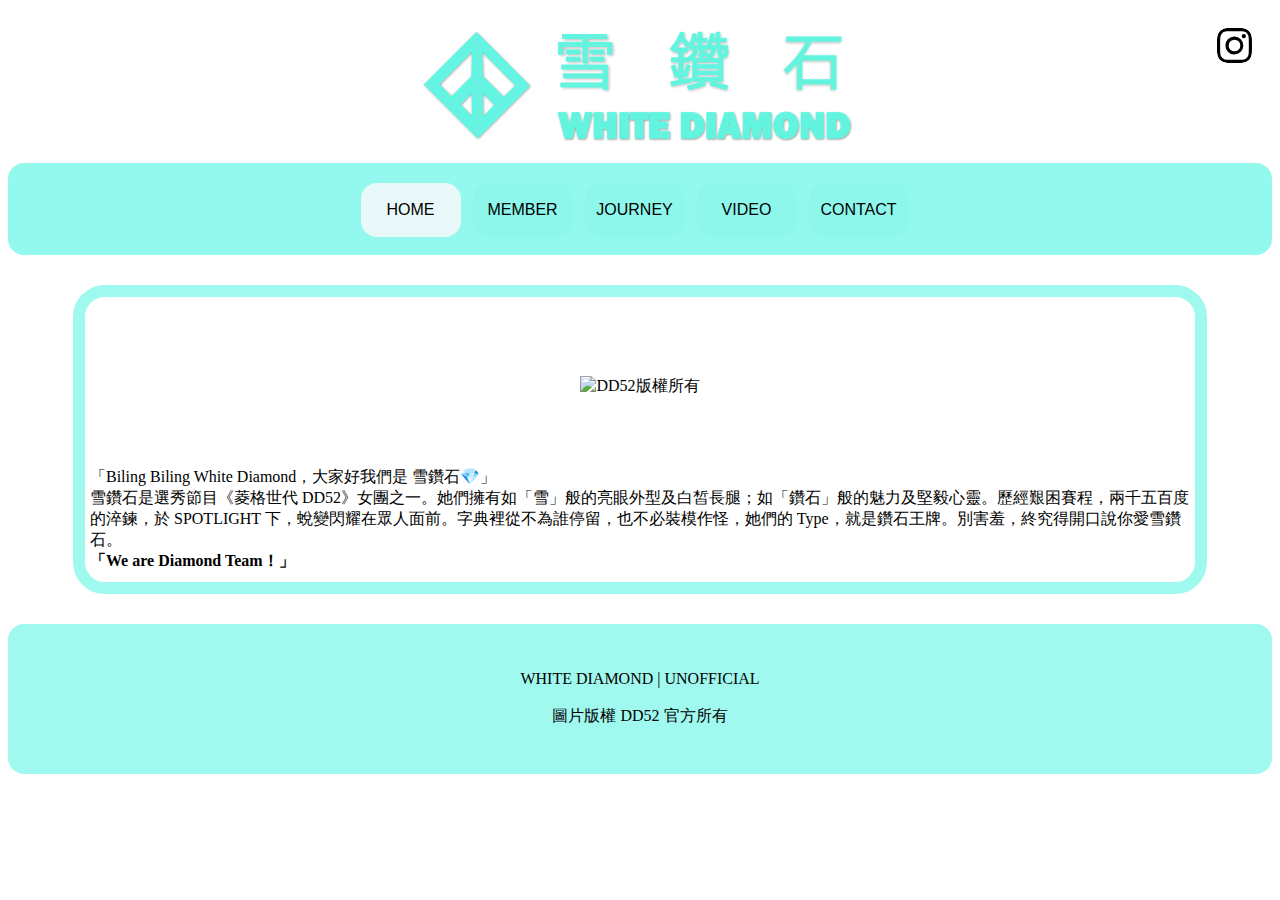
==== commit 08fdb3f8: "Add files via upload" ====
--- a/index.html
+++ b/index.html
@@ -1,89 +1,89 @@
-<html>
-
-    <head>
-        <meta charset="utf-8">
-        <meta name="viewport" content="initial-scale=1, maximum-scale=1, user-scalable=no">
-        <script src="https://ajax.googleapis.com/ajax/libs/jquery/3.3.1/jquery.min.js"></script>
-        <link rel="apple-touch-icon" sizes="180x180" href="photo4web/touch-icon2.png">
-        <link rel="shortcut icon" sizes="192x192" href="photo4web/touch-icon2.png">
-        <link rel="stylesheet" href="css/master.css" type="text/css">
-        <link rel="stylesheet" href="css/picwrap.css" type="text/css">
-        <script src="js/backtop.js"></script>
-        <meta name="description" content="Biling Biling White Diamond, 大家好我們是 雪鑽石！"/>
-        <meta name="keywords" content="DD52, WHITE DIAMOND, 雪鑽石, 壞呆們, 方塊團, 雪糕"/>
-        <meta name="author" content="ppolice"/>
-        <title>WHITE DIAMOND | UNOFFICIAL</title>
-    </head>
-
-    <body>
-
-        <div class="header">
-            <svg class="ins_up600" xmlns="http://www.w3.org/2000/svg" width="35" height="35" fill="currentColor" viewBox="0 0 16 16"  onclick="window.open('https://instagram.com/dd52__white.diamond?igshid=YmMyMTA2M2Y=')">
-                <path d="M8 0C5.829 0 5.556.01 4.703.048 3.85.088 3.269.222 2.76.42a3.917 3.917 0 0 0-1.417.923A3.927 3.927 0 0 0 .42 2.76C.222 3.268.087 3.85.048 4.7.01 5.555 0 5.827 0 8.001c0 2.172.01 2.444.048 3.297.04.852.174 1.433.372 1.942.205.526.478.972.923 1.417.444.445.89.719 1.416.923.51.198 1.09.333 1.942.372C5.555 15.99 5.827 16 8 16s2.444-.01 3.298-.048c.851-.04 1.434-.174 1.943-.372a3.916 3.916 0 0 0 1.416-.923c.445-.445.718-.891.923-1.417.197-.509.332-1.09.372-1.942C15.99 10.445 16 10.173 16 8s-.01-2.445-.048-3.299c-.04-.851-.175-1.433-.372-1.941a3.926 3.926 0 0 0-.923-1.417A3.911 3.911 0 0 0 13.24.42c-.51-.198-1.092-.333-1.943-.372C10.443.01 10.172 0 7.998 0h.003zm-.717 1.442h.718c2.136 0 2.389.007 3.232.046.78.035 1.204.166 1.486.275.373.145.64.319.92.599.28.28.453.546.598.92.11.281.24.705.275 1.485.039.843.047 1.096.047 3.231s-.008 2.389-.047 3.232c-.035.78-.166 1.203-.275 1.485a2.47 2.47 0 0 1-.599.919c-.28.28-.546.453-.92.598-.28.11-.704.24-1.485.276-.843.038-1.096.047-3.232.047s-2.39-.009-3.233-.047c-.78-.036-1.203-.166-1.485-.276a2.478 2.478 0 0 1-.92-.598 2.48 2.48 0 0 1-.6-.92c-.109-.281-.24-.705-.275-1.485-.038-.843-.046-1.096-.046-3.233 0-2.136.008-2.388.046-3.231.036-.78.166-1.204.276-1.486.145-.373.319-.64.599-.92.28-.28.546-.453.92-.598.282-.11.705-.24 1.485-.276.738-.034 1.024-.044 2.515-.045v.002zm4.988 1.328a.96.96 0 1 0 0 1.92.96.96 0 0 0 0-1.92zm-4.27 1.122a4.109 4.109 0 1 0 0 8.217 4.109 4.109 0 0 0 0-8.217zm0 1.441a2.667 2.667 0 1 1 0 5.334 2.667 2.667 0 0 1 0-5.334z"/>
-            </svg>
-            <svg class="ins_down600" xmlns="http://www.w3.org/2000/svg" width="20" height="20" fill="currentColor" viewBox="0 0 16 16"  onclick="window.open('https://instagram.com/dd52__white.diamond?igshid=YmMyMTA2M2Y=')">
-                <path d="M8 0C5.829 0 5.556.01 4.703.048 3.85.088 3.269.222 2.76.42a3.917 3.917 0 0 0-1.417.923A3.927 3.927 0 0 0 .42 2.76C.222 3.268.087 3.85.048 4.7.01 5.555 0 5.827 0 8.001c0 2.172.01 2.444.048 3.297.04.852.174 1.433.372 1.942.205.526.478.972.923 1.417.444.445.89.719 1.416.923.51.198 1.09.333 1.942.372C5.555 15.99 5.827 16 8 16s2.444-.01 3.298-.048c.851-.04 1.434-.174 1.943-.372a3.916 3.916 0 0 0 1.416-.923c.445-.445.718-.891.923-1.417.197-.509.332-1.09.372-1.942C15.99 10.445 16 10.173 16 8s-.01-2.445-.048-3.299c-.04-.851-.175-1.433-.372-1.941a3.926 3.926 0 0 0-.923-1.417A3.911 3.911 0 0 0 13.24.42c-.51-.198-1.092-.333-1.943-.372C10.443.01 10.172 0 7.998 0h.003zm-.717 1.442h.718c2.136 0 2.389.007 3.232.046.78.035 1.204.166 1.486.275.373.145.64.319.92.599.28.28.453.546.598.92.11.281.24.705.275 1.485.039.843.047 1.096.047 3.231s-.008 2.389-.047 3.232c-.035.78-.166 1.203-.275 1.485a2.47 2.47 0 0 1-.599.919c-.28.28-.546.453-.92.598-.28.11-.704.24-1.485.276-.843.038-1.096.047-3.232.047s-2.39-.009-3.233-.047c-.78-.036-1.203-.166-1.485-.276a2.478 2.478 0 0 1-.92-.598 2.48 2.48 0 0 1-.6-.92c-.109-.281-.24-.705-.275-1.485-.038-.843-.046-1.096-.046-3.233 0-2.136.008-2.388.046-3.231.036-.78.166-1.204.276-1.486.145-.373.319-.64.599-.92.28-.28.546-.453.92-.598.282-.11.705-.24 1.485-.276.738-.034 1.024-.044 2.515-.045v.002zm4.988 1.328a.96.96 0 1 0 0 1.92.96.96 0 0 0 0-1.92zm-4.27 1.122a4.109 4.109 0 1 0 0 8.217 4.109 4.109 0 0 0 0-8.217zm0 1.441a2.667 2.667 0 1 1 0 5.334 2.667 2.667 0 0 1 0-5.334z"/>
-            </svg>
-            <div class="logo">
-                <img class="photobase" src="photo4web/head5.png">
-            </div>
-        </div>
-
-        <div class="MenuBar">
-            <ul>
-                <div>
-                    <li><span id="here" onclick="window.open('index.html','_self')">HOME</span></li>
-                    <li><span onclick="window.open('member.html','_self')">MEMBER</span></li>
-                    <li><span onclick="window.open('journey.html','_self')">JOURNEY</span></li>
-                    <li><span onclick="window.open('video.html','_self')">VIDEO</span></li>
-                    <li><span onclick="window.open('contact.html','_self')">CONTACT</span></li>
-                </div>
-            </ul>
-        </div>
-
-        <div class="mainart">
-            <div>
-                <div class="pictures-wrap">
-                    <ul>
-                        <li>
-                            <img src="photo4web/home_img.png" alt="DD52版權所有">
-                        </li>
-                        <li>
-                            <div>
-                                <img src="https://scontent.ftpe8-1.fna.fbcdn.net/v/t1.6435-9/118925715_194323082088885_6087966753912338272_n.jpg?_nc_cat=108&ccb=1-7&_nc_sid=a26aad&_nc_ohc=pmGjLkKxv2sAX-m8Ur6&_nc_ht=scontent.ftpe8-1.fna&oh=00_AfDUReWivm-Q_PUhaVn8u_6fTXEpu8nPWQTcmkXAHjIMEw&oe=63C65D04" alt="綻放娛樂版權所有">
-                            </div>
-                        </li>
-                        <li>
-                            <div>
-                                <img src="https://scontent.ftpe8-3.fna.fbcdn.net/v/t1.6435-9/118951696_194323095422217_4035339872525050732_n.jpg?_nc_cat=107&ccb=1-7&_nc_sid=a26aad&_nc_ohc=dFS5_fXDAn8AX9RkUsC&_nc_oc=AQns96qbgUx_zVFa5ZiJY43_LCImFhXvxaNSjvzY_3HbLGatTC_AT9fqWtTNcf7J6UGAc9zgBH9yXHRVMkrBQUD0&tn=MDv427c6YAXLHdPy&_nc_ht=scontent.ftpe8-3.fna&oh=00_AfAeYpo7EsT3Ucn71Cb8KQasVzBaJ5ptJ-hiZJwetKvZLw&oe=63C68131" alt="綻放娛樂版權所有">
-                            </div>
-                        </li>
-                    </ul>
-                </div>
-                <div>
-                    <p>
-                        「Biling Biling White Diamond, 大家好我們是 雪鑽石！」
-                    </p>
-                    <p>
-                        雪鑽石是選秀節目《菱格世代 DD52》女團之一。正如其團名，團員高顏值、「雪白」長腿，更擁有「鑽石般」堅強心靈。歷經艱困賽程，兩千五百度的淬鍊，於 SPOTLIGHT 下，蛻變閃耀在眾人面前。字典裡從不為誰停留，也不必裝模作怪，她們的 Type，就是鑽石王牌。終究你得開口說：你愛雪鑽石。
-                    </p>
-                    <p>
-                        「We Are Diamond Team！」
-                    </p>
-                </div>
-            </div>
-        </div>
-
-        <div class="footer">
-            <div>WHITE DIAMOND | UNOFFICIAL</div>
-            <div><br/></div>
-            <div>圖片版權 DD52 官方所有</div>
-        </div>
-
-        <button type="button" id="BackTop"></button>
-        <!--<img src="top.png">
-        </div>-->
-
-    </body>
-
-</html>
+<html>
+
+    <head>
+        <meta charset="utf-8">
+        <meta name="viewport" content="initial-scale=1, maximum-scale=1, user-scalable=no">
+        <script src="https://ajax.googleapis.com/ajax/libs/jquery/3.3.1/jquery.min.js"></script>
+        <link rel="apple-touch-icon" sizes="180x180" href="photo4web/touch-icon2.png">
+        <link rel="shortcut icon" sizes="192x192" href="photo4web/touch-icon2.png">
+        <link rel="stylesheet" href="css/master.css" type="text/css">
+        <link rel="stylesheet" href="css/picwrap.css" type="text/css">
+        <script src="js/backtop.js"></script>
+        <meta name="description" content="Biling Biling White Diamond, 大家好我們是 雪鑽石！"/>
+        <meta name="keywords" content="DD52, WHITE DIAMOND, 雪鑽石, 壞呆們, 方塊團, 雪糕"/>
+        <meta name="author" content="ppolice"/>
+        <title>WHITE DIAMOND | UNOFFICIAL</title>
+    </head>
+
+    <body>
+
+        <div class="header">
+            <svg class="ins_up600" xmlns="http://www.w3.org/2000/svg" width="35" height="35" fill="currentColor" viewBox="0 0 16 16"  onclick="window.open('https://instagram.com/dd52__white.diamond?igshid=YmMyMTA2M2Y=')">
+                <path d="M8 0C5.829 0 5.556.01 4.703.048 3.85.088 3.269.222 2.76.42a3.917 3.917 0 0 0-1.417.923A3.927 3.927 0 0 0 .42 2.76C.222 3.268.087 3.85.048 4.7.01 5.555 0 5.827 0 8.001c0 2.172.01 2.444.048 3.297.04.852.174 1.433.372 1.942.205.526.478.972.923 1.417.444.445.89.719 1.416.923.51.198 1.09.333 1.942.372C5.555 15.99 5.827 16 8 16s2.444-.01 3.298-.048c.851-.04 1.434-.174 1.943-.372a3.916 3.916 0 0 0 1.416-.923c.445-.445.718-.891.923-1.417.197-.509.332-1.09.372-1.942C15.99 10.445 16 10.173 16 8s-.01-2.445-.048-3.299c-.04-.851-.175-1.433-.372-1.941a3.926 3.926 0 0 0-.923-1.417A3.911 3.911 0 0 0 13.24.42c-.51-.198-1.092-.333-1.943-.372C10.443.01 10.172 0 7.998 0h.003zm-.717 1.442h.718c2.136 0 2.389.007 3.232.046.78.035 1.204.166 1.486.275.373.145.64.319.92.599.28.28.453.546.598.92.11.281.24.705.275 1.485.039.843.047 1.096.047 3.231s-.008 2.389-.047 3.232c-.035.78-.166 1.203-.275 1.485a2.47 2.47 0 0 1-.599.919c-.28.28-.546.453-.92.598-.28.11-.704.24-1.485.276-.843.038-1.096.047-3.232.047s-2.39-.009-3.233-.047c-.78-.036-1.203-.166-1.485-.276a2.478 2.478 0 0 1-.92-.598 2.48 2.48 0 0 1-.6-.92c-.109-.281-.24-.705-.275-1.485-.038-.843-.046-1.096-.046-3.233 0-2.136.008-2.388.046-3.231.036-.78.166-1.204.276-1.486.145-.373.319-.64.599-.92.28-.28.546-.453.92-.598.282-.11.705-.24 1.485-.276.738-.034 1.024-.044 2.515-.045v.002zm4.988 1.328a.96.96 0 1 0 0 1.92.96.96 0 0 0 0-1.92zm-4.27 1.122a4.109 4.109 0 1 0 0 8.217 4.109 4.109 0 0 0 0-8.217zm0 1.441a2.667 2.667 0 1 1 0 5.334 2.667 2.667 0 0 1 0-5.334z"/>
+            </svg>
+            <svg class="ins_down600" xmlns="http://www.w3.org/2000/svg" width="20" height="20" fill="currentColor" viewBox="0 0 16 16"  onclick="window.open('https://instagram.com/dd52__white.diamond?igshid=YmMyMTA2M2Y=')">
+                <path d="M8 0C5.829 0 5.556.01 4.703.048 3.85.088 3.269.222 2.76.42a3.917 3.917 0 0 0-1.417.923A3.927 3.927 0 0 0 .42 2.76C.222 3.268.087 3.85.048 4.7.01 5.555 0 5.827 0 8.001c0 2.172.01 2.444.048 3.297.04.852.174 1.433.372 1.942.205.526.478.972.923 1.417.444.445.89.719 1.416.923.51.198 1.09.333 1.942.372C5.555 15.99 5.827 16 8 16s2.444-.01 3.298-.048c.851-.04 1.434-.174 1.943-.372a3.916 3.916 0 0 0 1.416-.923c.445-.445.718-.891.923-1.417.197-.509.332-1.09.372-1.942C15.99 10.445 16 10.173 16 8s-.01-2.445-.048-3.299c-.04-.851-.175-1.433-.372-1.941a3.926 3.926 0 0 0-.923-1.417A3.911 3.911 0 0 0 13.24.42c-.51-.198-1.092-.333-1.943-.372C10.443.01 10.172 0 7.998 0h.003zm-.717 1.442h.718c2.136 0 2.389.007 3.232.046.78.035 1.204.166 1.486.275.373.145.64.319.92.599.28.28.453.546.598.92.11.281.24.705.275 1.485.039.843.047 1.096.047 3.231s-.008 2.389-.047 3.232c-.035.78-.166 1.203-.275 1.485a2.47 2.47 0 0 1-.599.919c-.28.28-.546.453-.92.598-.28.11-.704.24-1.485.276-.843.038-1.096.047-3.232.047s-2.39-.009-3.233-.047c-.78-.036-1.203-.166-1.485-.276a2.478 2.478 0 0 1-.92-.598 2.48 2.48 0 0 1-.6-.92c-.109-.281-.24-.705-.275-1.485-.038-.843-.046-1.096-.046-3.233 0-2.136.008-2.388.046-3.231.036-.78.166-1.204.276-1.486.145-.373.319-.64.599-.92.28-.28.546-.453.92-.598.282-.11.705-.24 1.485-.276.738-.034 1.024-.044 2.515-.045v.002zm4.988 1.328a.96.96 0 1 0 0 1.92.96.96 0 0 0 0-1.92zm-4.27 1.122a4.109 4.109 0 1 0 0 8.217 4.109 4.109 0 0 0 0-8.217zm0 1.441a2.667 2.667 0 1 1 0 5.334 2.667 2.667 0 0 1 0-5.334z"/>
+            </svg>
+            <div class="logo">
+                <img class="photobase" src="photo4web/head5.png">
+            </div>
+        </div>
+
+        <div class="MenuBar">
+            <ul>
+                <div>
+                    <li><span id="here" onclick="window.open('index.html','_self')">HOME</span></li>
+                    <li><span onclick="window.open('member.html','_self')">MEMBER</span></li>
+                    <li><span onclick="window.open('journey.html','_self')">JOURNEY</span></li>
+                    <li><span onclick="window.open('video.html','_self')">VIDEO</span></li>
+                    <li><span onclick="window.open('contact.html','_self')">CONTACT</span></li>
+                </div>
+            </ul>
+        </div>
+
+        <div class="mainart">
+            <div class="mainbox">
+                <div class="pictures-wrap">
+                    <ul>
+                        <li>
+                            <img src="photo4web/home_img.png" alt="DD52版權所有">
+                        </li>
+                        <li>
+                            <div>
+                                <img src="https://scontent.ftpe8-1.fna.fbcdn.net/v/t1.6435-9/118925715_194323082088885_6087966753912338272_n.jpg?_nc_cat=108&ccb=1-7&_nc_sid=a26aad&_nc_ohc=pmGjLkKxv2sAX-m8Ur6&_nc_ht=scontent.ftpe8-1.fna&oh=00_AfDUReWivm-Q_PUhaVn8u_6fTXEpu8nPWQTcmkXAHjIMEw&oe=63C65D04" alt="綻放娛樂版權所有">
+                            </div>
+                        </li>
+                        <li>
+                            <div>
+                                <img src="https://scontent.ftpe8-3.fna.fbcdn.net/v/t1.6435-9/118951696_194323095422217_4035339872525050732_n.jpg?_nc_cat=107&ccb=1-7&_nc_sid=a26aad&_nc_ohc=dFS5_fXDAn8AX9RkUsC&_nc_oc=AQns96qbgUx_zVFa5ZiJY43_LCImFhXvxaNSjvzY_3HbLGatTC_AT9fqWtTNcf7J6UGAc9zgBH9yXHRVMkrBQUD0&tn=MDv427c6YAXLHdPy&_nc_ht=scontent.ftpe8-3.fna&oh=00_AfAeYpo7EsT3Ucn71Cb8KQasVzBaJ5ptJ-hiZJwetKvZLw&oe=63C68131" alt="綻放娛樂版權所有">
+                            </div>
+                        </li>
+                    </ul>
+                </div>
+                <div class="introducebox">
+                    <div class="introduce1">
+                        「Biling Biling White Diamond，大家好我們是 雪鑽石&#128142;」
+                    </div>
+                    <div class="introduce2">
+                        雪鑽石是選秀節目《菱格世代 DD52》女團之一。她們擁有如「雪」般的亮眼外型及白皙長腿；如「鑽石」般的魅力及堅毅心靈。歷經艱困賽程，兩千五百度的淬鍊，於 SPOTLIGHT 下，蛻變閃耀在眾人面前。字典裡從不為誰停留，也不必裝模作怪，她們的 Type，就是鑽石王牌。別害羞，終究得開口說你愛雪鑽石。
+                    </div>
+                    <div class="introduce3">
+                        <b>「We are Diamond Team！」</b>
+                    </div>
+                </div>
+            </div>
+        </div>
+
+        <div class="footer">
+            <div>WHITE DIAMOND | UNOFFICIAL</div>
+            <div><br/></div>
+            <div>圖片版權 DD52 官方所有</div>
+        </div>
+
+        <button type="button" id="BackTop"></button>
+        <!--<img src="top.png">
+        </div>-->
+
+    </body>
+
+</html>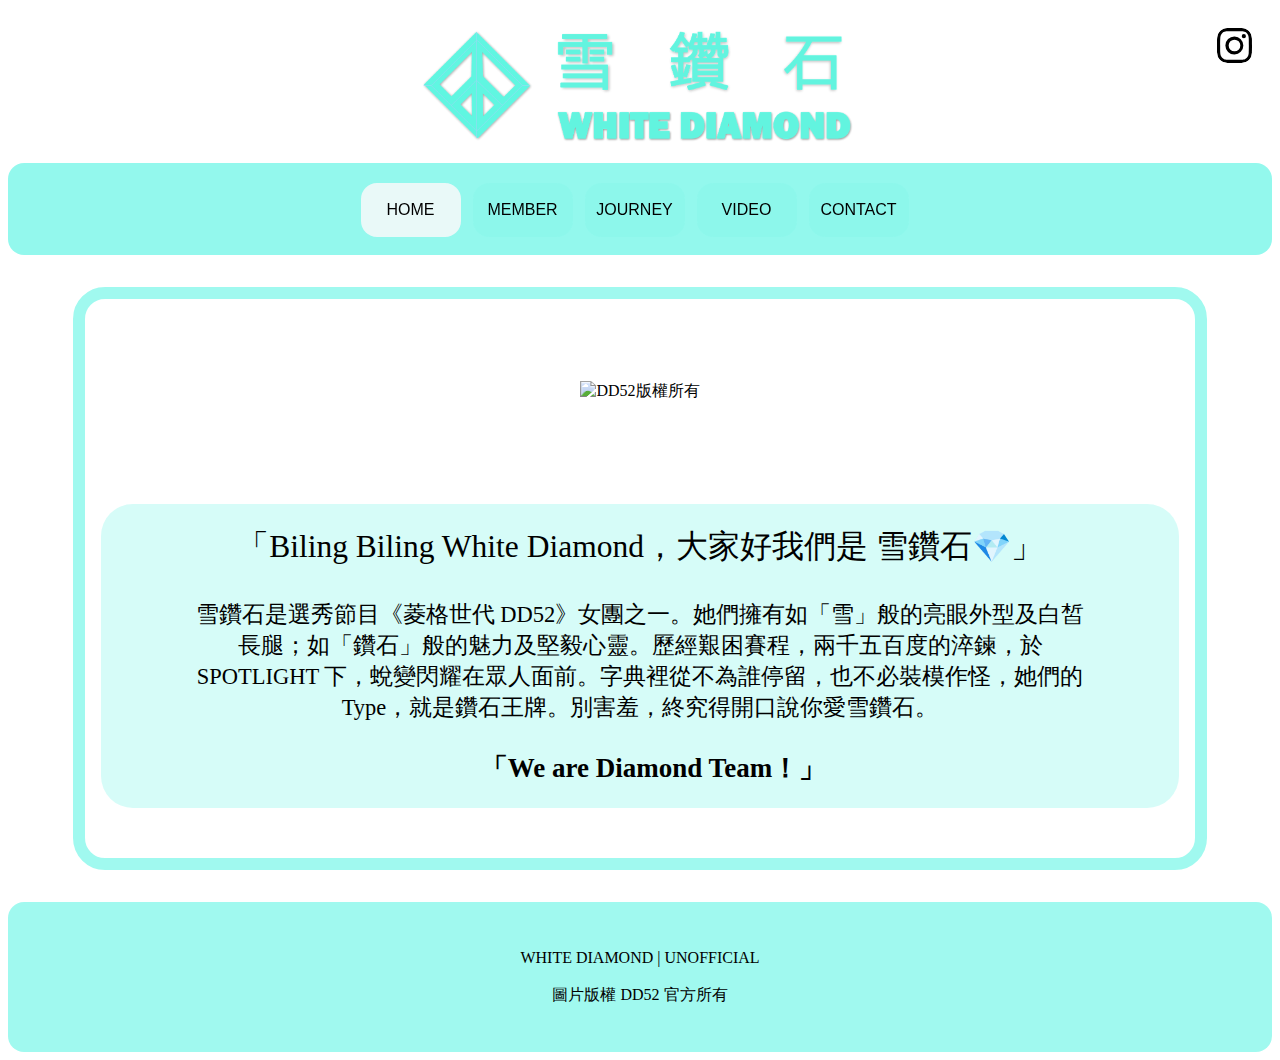
==== commit ac1eb12b: "Add files via upload" ====
--- a/index.html
+++ b/index.html
@@ -3,7 +3,7 @@
     <head>
         <meta charset="utf-8">
         <meta name="viewport" content="initial-scale=1, maximum-scale=1, user-scalable=no">
-        <script src="https://ajax.googleapis.com/ajax/libs/jquery/3.3.1/jquery.min.js"></script>
+        <!-- <script src="https://ajax.googleapis.com/ajax/libs/jquery/3.3.1/jquery.min.js"></script> -->
         <link rel="apple-touch-icon" sizes="180x180" href="photo4web/touch-icon2.png">
         <link rel="shortcut icon" sizes="192x192" href="photo4web/touch-icon2.png">
         <link rel="stylesheet" href="css/master.css" type="text/css">
@@ -15,7 +15,7 @@
         <title>WHITE DIAMOND | UNOFFICIAL</title>
     </head>
 
-    <body>
+    <body onscroll="topbfade()">
 
         <div class="header">
             <svg class="ins_up600" xmlns="http://www.w3.org/2000/svg" width="35" height="35" fill="currentColor" viewBox="0 0 16 16"  onclick="window.open('https://instagram.com/dd52__white.diamond?igshid=YmMyMTA2M2Y=')">
@@ -80,7 +80,7 @@
             <div>圖片版權 DD52 官方所有</div>
         </div>
 
-        <button type="button" id="BackTop"></button>
+        <button type="button" id="BackTop" onclick="backtotop()"></button>
         <!--<img src="top.png">
         </div>-->
 
--- a/css/master.css
+++ b/css/master.css
@@ -35,7 +35,7 @@
     cursor: url(https://myfriends1033.github.io/article/photo/cur.cur), auto !important;
     /*cursor: url(https://cur.cursors-4u.net/user/use-1/use75.cur), auto !important;*/
     /*background-color: rgb(223, 232, 232);*/
-    background: url(https://myfriends1033.github.io/white-diamond/photo4web/background2.png) top;
+    background: url(https://myfriends1033.github.io/white-diamond/photo4web/background2.png);
     height: auto;
 }
 
@@ -66,13 +66,33 @@
         cursor: pointer;
     }
 
-    .mainart > div {
+    .mainart > .mainbox {
         border: 0.6em solid rgb(120, 246, 232, 0.7);
     }
 
-    .mainart > div > iframe {
+    .mainart > .videobox {
+        border: 0.6em solid rgb(120, 246, 232, 0.7);
+    }
+
+    .mainart > .videobox > div > iframe {
         max-width: 90%;
         height: 200px;
+    }
+
+    .introduce1 {
+        font-size: 110%;
+        text-align: center;
+        margin: 0em 2em 1em 2em;
+    }
+    .introduce2 {
+        font-size: 85%;
+        text-align: center;
+        margin: 0em 2em 0em 2em;
+    }
+    .introduce3 {
+        font-size: 95%;
+        text-align: center;
+        margin: 1em 2em 0.5em 3em;
     }
 
     .footer {
@@ -112,14 +132,34 @@
         display:none;
     }
 
-    .mainart > div {
+    .mainart > .mainbox {
         border: 0.8em solid rgb(120, 246, 232, 0.7);
     }
 
-    .mainart > div > iframe {
+    .mainart > .videobox {
+        border: 0.8em solid rgb(120, 246, 232, 0.7);
+    }
+
+    .mainart > .videobox > div > iframe {
         width: 800px;
         max-width: 90%;
         height: 355px;
+    }
+
+    .introduce1 {
+        font-size: 3.5vh;
+        text-align: center;
+        margin: 2% 2em 1em 2em;
+    }
+    .introduce2 {
+        font-size: 2.5vh;
+        text-align: center;
+        margin: 0em 4em 0em 4em;
+    }
+    .introduce3 {
+        font-size: 3vh;
+        text-align: center;
+        margin: 1em 2em 2% 3em;
     }
 
     .footer {
@@ -212,25 +252,67 @@
     align-items: center;
     justify-content: center;
     flex-direction: column;
-    margin: 30px 0px 30px 0px;
-}
-
-.mainart > div {
+    margin: 2em 0 2em 0;
+}
+
+.mainart > .mainbox {
     width: 1100px;
     max-width: 90%;
     /*margin:30px 50px 50px 50px;*/
-    padding: 10px 5px 10px 5px;
+    padding: 1% 5px 4% 5px;
     display: flex;
     align-items: center;
     justify-content: center;
     flex-direction: column;
     border-radius: 2em;
+}
+
+.mainart > .mainbox > .introducebox {
+    background-color: rgba(120, 246, 232, 0.3);
+    margin: 3% 1% 0 1%;
+    border-radius: 2em;
+}
+
+.mainart > .videobox {
+    width: 1100px;
+    max-width: 90%;
+    padding: 1% 5px 4% 5px;
+    display: flex;
+    border-radius: 2em;
+    overflow-x: scroll;
+    scroll-snap-type: x;
+}
+
+.mainart > .videobox > div {
+    min-width: 100%;
+    display: flex;
+    align-items: center;
+    justify-content: center;
+    flex-direction: column;
+    scroll-snap-align: center;
+}
+
+.morebox {
+    display: flex;
+    width: 100%;
+}
+
+.morebox > .leftmore {
+    margin-left: 1em;
+}
+
+.morebox > .middlemore {
+    flex: 1;
+}
+
+.morebox > .rightmore {
+    margin-right: 1em;
 }
 
 .vdtitleup {
     display: block;
     font-size: 1.5em;
-    margin-block-start: 1.5em;
+    margin-block-start: 0em;
     margin-block-end: 0em;
     font-weight: bold;
     text-align: center;
@@ -254,4 +336,4 @@
     align-items: center;
     justify-content: center;
     flex-direction: column;
-}
+}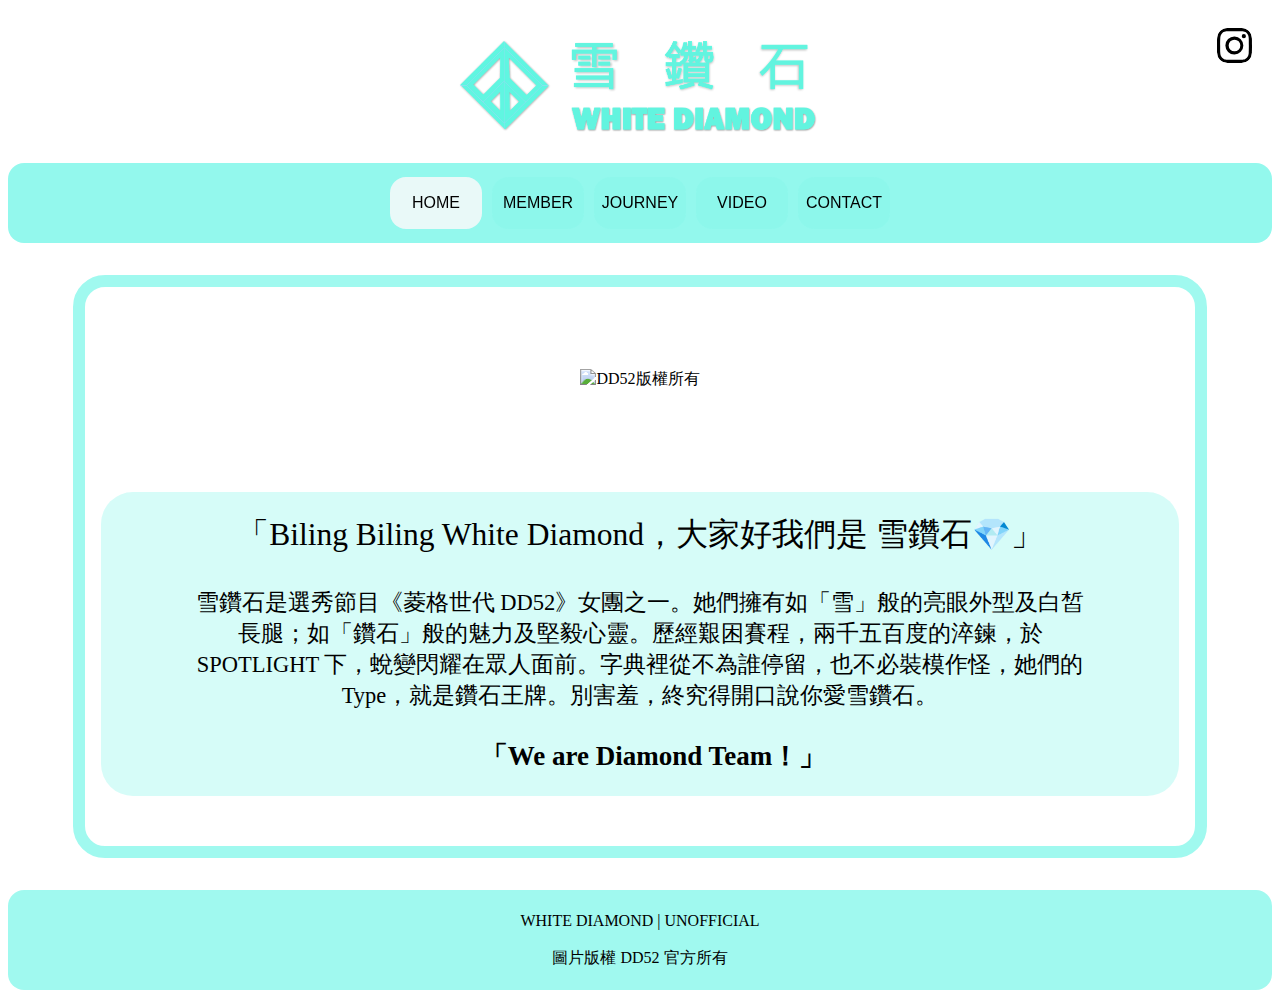
==== commit 93cc545c: "Add files via upload" ====
--- a/index.html
+++ b/index.html
@@ -30,15 +30,13 @@
         </div>
 
         <div class="MenuBar">
-            <ul>
-                <div>
-                    <li><span id="here" onclick="window.open('index.html','_self')">HOME</span></li>
-                    <li><span onclick="window.open('member.html','_self')">MEMBER</span></li>
-                    <li><span onclick="window.open('journey.html','_self')">JOURNEY</span></li>
-                    <li><span onclick="window.open('video.html','_self')">VIDEO</span></li>
-                    <li><span onclick="window.open('contact.html','_self')">CONTACT</span></li>
-                </div>
-            </ul>
+            <div>
+                <div id="here" onclick="window.open('index.html','_self')">HOME</div>
+                <div onclick="window.open('member.html','_self')">MEMBER</div>
+                <div onclick="window.open('journey.html','_self')">JOURNEY</div>
+                <div onclick="window.open('video.html','_self')">VIDEO</div>
+                <div onclick="window.open('contact.html','_self')">CONTACT</div>
+            </div>
         </div>
 
         <div class="mainart">
--- a/css/master.css
+++ b/css/master.css
@@ -48,9 +48,9 @@
     .MenuBar {
         overflow-x: scroll;
     }
-    
-    .MenuBar > ul{
-        padding-inline-start: 20px;
+
+    .MenuBar > div {
+        margin: 0 8% 0 8%;
     }
 
     .ins_up600 {
@@ -94,10 +94,6 @@
         text-align: center;
         margin: 1em 2em 0.5em 3em;
     }
-
-    .footer {
-        height: 100px;
-    }
 }
 
 @media screen and (min-width: 601px) {
@@ -110,13 +106,8 @@
     }
     
     .MenuBar {
-    overflow-x: hidden;
-    display: flex;
-    justify-content: center;
-    }
-
-    .MenuBar > ul {
-        padding-inline-start: 25px;
+        overflow-x: hidden;
+        justify-content: center;
     }
 
     .ins_up600 {
@@ -161,31 +152,29 @@
         text-align: center;
         margin: 1em 2em 2% 3em;
     }
-
-    .footer {
-        height: 150px;
-    }
 }
 
 .header {
     /*width: 500px;*/
     position: relative;
     display: flex;
-    justify-content: center;    
-    align-content: center;      
-    flex-wrap: wrap;
+    justify-content: center;
+    align-items: center;
+    /* align-content: center;      
+    flex-wrap: wrap; */
 }
 
 .logo {
-    width: 660px;
+    /* width: 660px; */
     max-width: 85%;
-    height: 100%;
+    height: 80%;
     /*position: relative;
     left: 10%;*/
     display: flex;
     justify-content: center;
-    align-content: center;
-    flex-wrap: wrap;
+    align-items: center;
+    /* align-content: center;
+    flex-wrap: wrap; */
 }
 
 .photobase {
@@ -201,51 +190,53 @@
     display:block;
 }
 
+.photoauthor {
+    width: 30%;
+    display:block;
+}
+
 .MenuBar {
     background-color: rgba(120, 246, 232, 0.8);
-    width:100%;
+    display: flex;
     overflow-y: hidden;
     position: sticky;
     top: 0;
+    height: 80px;
+    max-height: 15%;
     /*left: 0;*/
     border-radius: 1em 1em 1em 1em;
 }
 
-.MenuBar > ul > div {
-    /*position: relative;*/
+.MenuBar > div {
+    display: flex;
+    /* justify-content: center; */
+    align-items: center;
+    gap: 2%;
     top: 0px;
     left: 0px;
-    width: 37em;
-    height: 60px;
+    /* width: 37em; */
+    height: 100%;
     user-select: none;
 }
-.MenuBar > ul > div > li {
-    padding: 4px;
-    display: inline-block;
-
-}
-.MenuBar > ul > div > li > span {
-    display: inline-block;
+
+.MenuBar > div > div {
     width: 100px;
-    height: 90%;
+    height: 65%;
     background-color: rgba(120, 246, 232, 0.2);
-    position: relative;
-    display: flex;
-    justify-content: center;
-    align-content: center;      
-    flex-wrap: wrap;
+    display: flex;
+    justify-content: center;
+    align-items: center;
     border-radius: 1em 1em 1em 1em;
     font: icon;
 }
 
-.MenuBar > ul > div > li > span:hover {
+.MenuBar > div > div:hover {
     background-color: rgba(243, 248, 249, 0.9);
 }
 
 #here {
     background-color: rgba(243, 248, 249, 0.9);
 }
-
 
 .mainart {
     display: flex;
@@ -328,6 +319,8 @@
 }
 
 .footer {
+    height: 100px;
+    max-height: 20%;
     background-color: rgba(120, 246, 232, 0.7);
     border-radius: 1em 1em 1em 1em;
     /* background: url(https://myfriends1033.github.io/white-diamond/photo4web/background.png) no-repeat center;
